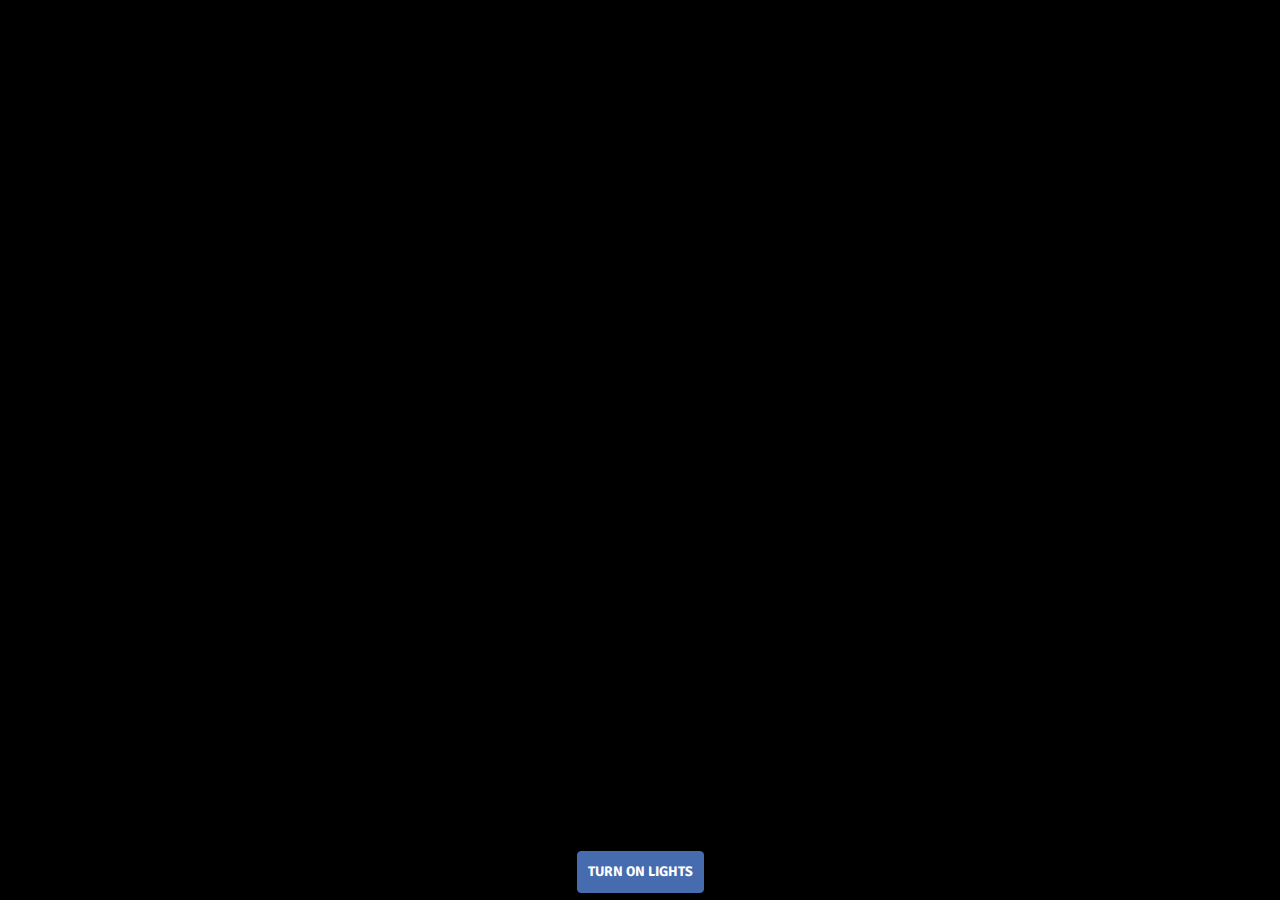
==== index.html @ 094a1db9 "uploaded" ====
<!DOCTYPE html>
<html lang="en">

<!-- Added by HTTrack -->
<meta http-equiv="content-type" content="text/html;charset=utf-8" />

<head>
    <title>Happy Birthday</title>
    <meta charset="UTF-8" />
    <meta name="description" content="Happy Birthday">
    <meta name="robots" content="index, follow" />
    <link rel="author" href="" />
    <meta name="keywords" content="Birthday, Happy">
    <!-- Strat of Facebook Meta -->
    <meta property="og:title" content="Happy Birthday" />
    <meta property="og:type" content="E-Greeting" />
    <meta property="og:image" content="favicon.ico" />
    <meta property="og:url" content="" />
    <meta property="og:description" content="Wish you a very Happy Birthday">
    <!-- End of Facebook Meta Tags -->
    <meta name="viewport" content="width=device-width, initial-scale=1.0, user-scalable=0, minimum-scale=1.0, maximum-scale=1.0">
    <meta name="apple-mobile-web-app-capable" content="yes">
    <meta name="apple-mobile-web-app-status-bar-style" content="black">
    <meta http-equiv="X-UA-Compatible" content="IE=9; IE=8; IE=7; IE=EDGE" />
    <link rel="stylesheet" href="/assets/bootstrap/css/bootstrap.min.css">
    <link rel="stylesheet" type="text/css" href="/assets/css/stylesheet.css">
    <link rel="stylesheet" type="text/css" href="/assets/css/loading.css">
    <link href='http://fonts.googleapis.com/css?family=Signika' rel='stylesheet' type='text/css'>
    <link rel="stylesheet/less" href="/assets/cake.less">
    <script src="/assets/js/less.min.js"></script>
</head>

<body>
    <div class="loading"></div>
    <audio class="song" controls loop>
        <source src="/assets/hbd.mp3">
        Your browser isn't invited for super fun audio time.
    </audio>
    <div class="container">
        <div class="balloons text-center" id="b1">
            <h2 style="color:#F2B300;">c</h2>
        </div>
        <div class="balloons text-center" id="b2">
            <h2 style="color:#0719D4;">h</h2>
        </div>
        <div class="balloons text-center" id="b3">
            <h2 style="color:#D14D39;">i</h2>
        </div>
        <div class="balloons text-center" id="b4">
            <h2 style="color:#8FAD00;">n</h2>
        </div>
        <div class="balloons text-center" id="b5">
            <h2 style="color:#8377E4;">t</h2>
        </div>
        <div class="balloons text-center" id="b6">
            <h2 style="color:#99C96A;">a</h2>
        </div>
        <div class="balloons text-center" id="b7">
            <h2 style="color:#20CFB4;">n</h2>
        </div>
    </div>
    <img src="/assets/img/Balloon-Border.png" width="100%" class="balloon-border">


    <div class="container">

        <div class="row">
            <div class="col-md-2 col-xs-2 bulb-holder">
                <div class="bulb" id="bulb_yellow"></div>
            </div>
            <div class="col-md-2 col-xs-2 bulb-holder">
                <div class="bulb" id="bulb_red"></div>
            </div>
            <div class="col-md-2 col-xs-2 bulb-holder">
                <div class="bulb" id="bulb_blue"></div>
            </div>
            <div class="col-md-2 col-xs-2 bulb-holder">
                <div class="bulb" id="bulb_green"></div>
            </div>
            <div class="col-md-2 col-xs-2 bulb-holder">
                <div class="bulb" id="bulb_pink"></div>
            </div>
            <div class="col-md-2 col-xs-2 bulb-holder">
                <div class="bulb" id="bulb_orange"></div>
            </div>
        </div>
        <div class="row">
            <div class="col-md-12 text-center">
                <img src="/assets/img/banner.png" class="bannar">
            </div>
        </div>
        <!-- <div class="row message">
			<div class="col-md-12"><p>Khushbu</p></div>
		</div> -->
        <div class="row cake-cover">
            <div class="col-md-12 texr-center">
                <div class="cake">
                    <div class="velas">
                        <div class="fuego"></div>
                        <div class="fuego"></div>
                        <div class="fuego"></div>
                        <div class="fuego"></div>
                        <div class="fuego"></div>
                    </div>
                    <div class="cobertura"></div>
                    <div class="bizcocho"></div>
                </div>
            </div>
        </div>
        <div class="row message">
            <div class="col-md-12">
                <p>Today is...</p>
                <p>as beautiful as other days</p>
                <p>but you realize</p>
                <p>another year has gone</p>
                <p>in a blink of the eyes</p>
                <p><strong>however</strong></p>
                <p>Do you know..?</p>
                <p>today is just special</p>
                <p>so special to you</p>
                <p>that's why</p>
                <p>Let's make it...</p>
                <p>the best celebration ever</p>
                <p>and let me share...</p>
                <p>a piece of happiness to you</p>
                <p>I made all this...</p>
                <p>as a birthday present to you</p>
                <p>thanks for being there</p>
                <p>thanks for the friendship we made</p>
                <p>thanks for everything</p>
                <p>I wish you all the best</p>
                <p>May your life be at ease</p>
                <p>May all your wishes come true</p>
                <p>Remember</p>
                <p>your ambitions</p>
                <p>you live as a free bird...</p>
                <p>flying in the blue sky</p>
                <p>Now things are different...</p>
                <p>real story of your life</p>
                <p>is just about to begin</p>
                <p>indeed..</p>
                <p>this life is not easy as we thought</p>
                <p>but...</p>
                <p>don't worry</p>
                <p>don't be afraid</p>
                <p>because...</p>
                <p>you are not alone in this world</p>
                <p>because...</p>
                <p>this year will be better</p>
                <p>and I hope</p>
                <p>you'll find...</p>
                <p>happiness along the way</p>
                <p>keep your spirits up</p>
                <p>enjoy every single moment...</p>
                <p>that you experiecne today</p>
                <p>fill it with your most beautiful smile</p>
                <p>and make it the best memory..</p>
                <p>lastly...</p>
                <p>I'd like to wish you one more time</p>
                <p>a very happy birthday</p>
            </div>
        </div>
        <div class="navbar navbar-fixed-bottom">
            <div class="row">
                <div class="col-md-6 text-center col-md-offset-3">
                    <button class="btn btn-primary" id="turn_on">Turn On Lights</button>
                    <button class="btn btn-primary" id="play">Play Music</button>
                    <button class="btn btn-primary" id="bannar_coming">Let's Decorate</button>
                    <button class="btn btn-primary" id="balloons_flying">Fly With Balloons</button>
                    <button class="btn btn-primary" id="cake_fadein">Most Delicious Cake Ever</button>
                    <button class="btn btn-primary" id="light_candle"> Light Candle</button>
                    <button class="btn btn-primary" id="wish_message">Happy Birthday</button>
                    <button class="btn btn-primary" id="story">A mesage for you</button>
                    <!-- <button class="btn btn-primary" id="cake_cut">Lrt's Cut the Cake</button> -->
                </div>
            </div>
        </div>
    </div>
</body>
<script src="/assets/bootstrap/jquery/jquery.min.js"></script>
<script src="/assets/bootstrap/js/bootstrap.min.js"></script>
<script src="/assets/js/effect.js"></script>

</html>
---- assets/css/stylesheet.css ----
body {
	/*background-color: #FFDAB9;	*/
	background-color: #000;
	-webkit-transition:background-color linear 5s;
	-moz-transition:background-color linear 5s;
	-o-transition:background-color linear 5s;
	-ms-transition:background-color linear 5s;
	transition:background-color linear 5s;
	overflow-x:hidden;
}
.container {
	display: none;
}
.peach {
	background-color: #FFDAB9;
	
}
.peach-after {
	-webkit-animation:peach_alive linear 8s infinite;
	-moz-animation:peach_alive linear 8s infinite;
	-o-animation:peach_alive linear 8s infinite;
	-ms-animation:peach_alive linear 8s infinite;
	animation:peach_alive linear 8s infinite;
}

@-webkit-keyframes peach_alive {
	0%{
		background-color: #FFDAB9;
	}
	25%{
		background-color: #FFE4B5;
	}
	50%{
		background-color: #FFDAB9;
	}
	75%{
		background-color: #FFEFD5;
	}
	100%{
		background-color: #FFDAB9;
	}
}
@-moz-keyframes peach_alive {
	0%{
		background-color: #FFDAB9;
	}
	25%{
		background-color: #FFE4B5;
	}
	50%{
		background-color: #FFDAB9;
	}
	75%{
		background-color: #FFEFD5;
	}
	100%{
		background-color: #FFDAB9;
	}
}

@-o-keyframes peach_alive {
	0%{
		background-color: #FFDAB9;
	}
	25%{
		background-color: #FFE4B5;
	}
	50%{
		background-color: #FFDAB9;
	}
	75%{
		background-color: #FFEFD5;
	}
	100%{
		background-color: #FFDAB9;
	}
}

@-ms-keyframes peach_alive {
	0%{
		background-color: #FFDAB9;
	}
	25%{
		background-color: #FFE4B5;
	}
	50%{
		background-color: #FFDAB9;
	}
	75%{
		background-color: #FFEFD5;
	}
	100%{
		background-color: #FFDAB9;
	}
}

@keyframes peach_alive {
	0%{
		background-color: #FFDAB9;
	}
	25%{
		background-color: #FFE4B5;
	}
	50%{
		background-color: #FFDAB9;
	}
	75%{
		background-color: #FFEFD5;
	}
	100%{
		background-color: #FFDAB9;
	}
}


.bulb {
	width: 50px;
	height: 50px;
	margin: auto;
	background-repeat: no-repeat no-repeat;
	background-position:center 0px;
	background-size: 50px 50px;
}

.bulb-holder {
	height: 70px;
}

.bulb-glow-yellow {
	background-image: url('/assets/img/bulb_yellow.png');
	-webkit-animation: bulb_glow_yellow linear 5s;
	-moz-animation: bulb_glow_yellow linear 5s;
	-o-animation: bulb_glow_yellow linear 5s;
	-ms-animation: bulb_glow_yellow linear 5s;
	animation: bulb_glow_yellow linear 5s;
}

@-webkit-keyframes bulb_glow_yellow {
	0%{
		background-image: url('/assets/img/bulb.png');
		opacity: 0;
	}
	50%{
		opacity: 1;
	}
	100%{
		background-image: url('/assets/img/bulb_yellow.png');
		opacity: 1;
	}
}
@-moz-keyframes bulb_glow_yellow {
	0%{
		background-image: url('/assets/img/bulb.png');
		opacity: 0;
	}
	50%{
		opacity: 1;
	}
	100%{
		background-image: url('/assets/img/bulb_yellow.png');
		opacity: 1;
	}
}
@-o-keyframes bulb_glow_yellow {
	0%{
		background-image: url('/assets/img/bulb.png');
		opacity: 0;
	}
	50%{
		opacity: 1;
	}
	100%{
		background-image: url('/assets/img/bulb_yellow.png');
		opacity: 1;
	}
}
@-ms-keyframes bulb_glow_yellow {
	0%{
		background-image: url('/assets/img/bulb.png');
		opacity: 0;
	}
	50%{
		opacity: 1;
	}
	100%{
		background-image: url('/assets/img/bulb_yellow.png');
		opacity: 1;
	}
}
@keyframes bulb_glow_yellow {
	0%{
		background-image: url('/assets/img/bulb.png');
		opacity: 0;
	}
	50%{
		opacity: 1;
	}
	100%{
		background-image: url('/assets/img/bulb_yellow.png');
		opacity: 1;
	}
}

.bulb-glow-red {
	background-image: url('/assets/img/bulb_red.png');
	-webkit-animation: bulb_glow_red linear 5s;
	-moz-animation: bulb_glow_red linear 5s;
	-o-animation: bulb_glow_red linear 5s;
	-ms-animation: bulb_glow_red linear 5s;
	animation: bulb_glow_red linear 5s;
}

@-webkit-keyframes bulb_glow_red {
	0%{
		background-image: url('/assets/img/bulb.png');
		opacity: 0;
	}
	50%{
		opacity: 1;
	}
	100%{
		background-image: url('/assets/img/bulb_red.png');
		opacity: 1;
	}
}
@-moz-keyframes bulb_glow_red {
	0%{
		background-image: url('/assets/img/bulb.png');
		opacity: 0;
	}
	50%{
		opacity: 1;
	}
	100%{
		background-image: url('/assets/img/bulb_red.png');
		opacity: 1;
	}
}
@-o-keyframes bulb_glow_red {
	0%{
		background-image: url('/assets/img/bulb.png');
		opacity: 0;
	}
	50%{
		opacity: 1;
	}
	100%{
		background-image: url('/assets/img/bulb_red.png');
		opacity: 1;
	}
}
@-ms-keyframes bulb_glow_red {
	0%{
		background-image: url('/assets/img/bulb.png');
		opacity: 0;
	}
	50%{
		opacity: 1;
	}
	100%{
		background-image: url('/assets/img/bulb_red.png');
		opacity: 1;
	}
}
@keyframes bulb_glow_red {
	0%{
		background-image: url('/assets/img/bulb.png');
		opacity: 0;
	}
	50%{
		opacity: 1;
	}
	100%{
		background-image: url('/assets/img/bulb_red.png');
		opacity: 1;
	}
}
.bulb-glow-blue {
	background-image: url('/assets/img/bulb_blue.png');
	-webkit-animation: bulb_glow_blue linear 5s;
	-moz-animation: bulb_glow_blue linear 5s;
	-o-animation: bulb_glow_blue linear 5s;
	-ms-animation: bulb_glow_blue linear 5s;
	animation: bulb_glow_blue linear 5s;
}

@-webkit-keyframes bulb_glow_blue {
	0%{
		background-image: url('/assets/img/bulb.png');
		opacity: 0;
	}
	50%{
		opacity: 1;
	}
	100%{
		background-image: url('/assets/img/bulb_blue.png');
		opacity: 1;
	}
}
@-moz-keyframes bulb_glow_blue {
	0%{
		background-image: url('/assets/img/bulb.png');
		opacity: 0;
	}
	50%{
		opacity: 1;
	}
	100%{
		background-image: url('/assets/img/bulb_blue.png');
		opacity: 1;
	}
}
@-o-keyframes bulb_glow_blue {
	0%{
		background-image: url('/assets/img/bulb.png');
		opacity: 0;
	}
	50%{
		opacity: 1;
	}
	100%{
		background-image: url('/assets/img/bulb_blue.png');
		opacity: 1;
	}
}
@-ms-keyframes bulb_glow_blue {
	0%{
		background-image: url('/assets/img/bulb.png');
		opacity: 0;
	}
	50%{
		opacity: 1;
	}
	100%{
		background-image: url('/assets/img/bulb_blue.png');
		opacity: 1;
	}
}
@keyframes bulb_glow_blue {
	0%{
		background-image: url('/assets/img/bulb.png');
		opacity: 0;
	}
	50%{
		opacity: 1;
	}
	100%{
		background-image: url('/assets/img/bulb_blue.png');
		opacity: 1;
	}
}

.bulb-glow-green {
	background-image: url('/assets/img/bulb_green.png');
	-webkit-animation: bulb_glow_green linear 5s;
	-moz-animation: bulb_glow_green linear 5s;
	-o-animation: bulb_glow_green linear 5s;
	-ms-animation: bulb_glow_green linear 5s;
	animation: bulb_glow_green linear 5s;
}

@-webkit-keyframes bulb_glow_green {
	0%{
		background-image: url('/assets/img/bulb.png');
		opacity: 0;
	}
	50%{
		opacity: 1;
	}
	100%{
		background-image: url('/assets/img/bulb_green.png');
		opacity: 1;
	}
}
@-moz-keyframes bulb_glow_green {
	0%{
		background-image: url('/assets/img/bulb.png');
		opacity: 0;
	}
	50%{
		opacity: 1;
	}
	100%{
		background-image: url('/assets/img/bulb_green.png');
		opacity: 1;
	}
}
@-o-keyframes bulb_glow_green {
	0%{
		background-image: url('/assets/img/bulb.png');
		opacity: 0;
	}
	50%{
		opacity: 1;
	}
	100%{
		background-image: url('/assets/img/bulb_green.png');
		opacity: 1;
	}
}
@-ms-keyframes bulb_glow_green {
	0%{
		background-image: url('/assets/img/bulb.png');
		opacity: 0;
	}
	50%{
		opacity: 1;
	}
	100%{
		background-image: url('/assets/img/bulb_green.png');
		opacity: 1;
	}
}
@keyframes bulb_glow_green {
	0%{
		background-image: url('/assets/img/bulb.png');
		opacity: 0;
	}
	50%{
		opacity: 1;
	}
	100%{
		background-image: url('/assets/img/bulb_green.png');
		opacity: 1;
	}
}

.bulb-glow-pink {
	background-image: url('/assets/img/bulb_pink.png');
	-webkit-animation: bulb_glow_pink linear 5s;
	-moz-animation: bulb_glow_pink linear 5s;
	-o-animation: bulb_glow_pink linear 5s;
	-ms-animation: bulb_glow_pink linear 5s;
	animation: bulb_glow_pink linear 5s;
}

@-webkit-keyframes bulb_glow_pink {
	0%{
		background-image: url('/assets/img/bulb.png');
		opacity: 0;
	}
	50%{
		opacity: 1;
	}
	100%{
		background-image: url('/assets/img/bulb_pink.png');
		opacity: 1;
	}
}
@-moz-keyframes bulb_glow_pink {
	0%{
		background-image: url('/assets/img/bulb.png');
		opacity: 0;
	}
	50%{
		opacity: 1;
	}
	100%{
		background-image: url('/assets/img/bulb_pink.png');
		opacity: 1;
	}
}
@-o-keyframes bulb_glow_pink {
	0%{
		background-image: url('/assets/img/bulb.png');
		opacity: 0;
	}
	50%{
		opacity: 1;
	}
	100%{
		background-image: url('/assets/img/bulb_pink.png');
		opacity: 1;
	}
}
@-ms-keyframes bulb_glow_pink {
	0%{
		background-image: url('/assets/img/bulb.png');
		opacity: 0;
	}
	50%{
		opacity: 1;
	}
	100%{
		background-image: url('/assets/img/bulb_pink.png');
		opacity: 1;
	}
}
@keyframes bulb_glow_pink {
	0%{
		background-image: url('/assets/img/bulb.png');
		opacity: 0;
	}
	50%{
		opacity: 1;
	}
	100%{
		background-image: url('/assets/img/bulb_pink.png');
		opacity: 1;
	}
}

.bulb-glow-orange {
	background-image: url('/assets/img/bulb_orange.png');
	-webkit-animation: bulb_glow_orange linear 5s;
	-moz-animation: bulb_glow_orange linear 5s;
	-o-animation: bulb_glow_orange linear 5s;
	-ms-animation: bulb_glow_orange linear 5s;
	animation: bulb_glow_orange linear 5s;
}

@-webkit-keyframes bulb_glow_orange {
	0%{
		background-image: url('/assets/img/bulb.png');
		opacity: 0;
	}
	50%{
		opacity: 1;
	}
	100%{
		background-image: url('/assets/img/bulb_orange.png');
		opacity: 1;
	}
}
@-moz-keyframes bulb_glow_orange {
	0%{
		background-image: url('/assets/img/bulb.png');
		opacity: 0;
	}
	50%{
		opacity: 1;
	}
	100%{
		background-image: url('/assets/img/bulb_orange.png');
		opacity: 1;
	}
}
@-o-keyframes bulb_glow_orange {
	0%{
		background-image: url('/assets/img/bulb.png');
		opacity: 0;
	}
	50%{
		opacity: 1;
	}
	100%{
		background-image: url('/assets/img/bulb_orange.png');
		opacity: 1;
	}
}
@-ms-keyframes bulb_glow_orange {
	0%{
		background-image: url('/assets/img/bulb.png');
		opacity: 0;
	}
	50%{
		opacity: 1;
	}
	100%{
		background-image: url('/assets/img/bulb_orange.png');
		opacity: 1;
	}
}
@keyframes bulb_glow_orange {
	0%{
		background-image: url('/assets/img/bulb.png');
		opacity: 0;
	}
	50%{
		opacity: 1;
	}
	100%{
		background-image: url('/assets/img/bulb_orange.png');
		opacity: 1;
	}
}


/*after music*/
.bulb-glow-yellow-after {
	background-image: url('/assets/img/bulb_yellow.png');
	-webkit-animation: bulb_glow_yellow_after linear 1s infinite;
	-moz-animation: bulb_glow_yellow_after linear 1s infinite;
	-o-animation: bulb_glow_yellow_after linear 1s infinite;
	-ms-animation: bulb_glow_yellow_after linear 1s infinite;
	animation: bulb_glow_yellow_after linear 1s infinite;
}

@-webkit-keyframes bulb_glow_yellow_after {
	0%{
		background-image: url('/assets/img/bulb.png');
	}
	50%{
		background-image: url('/assets/img/bulb_yellow.png');
	}
	100%{
		background-image: url('/assets/img/bulb.png');
	}
}
@-moz-keyframes bulb_glow_yellow_after {
	0%{
		background-image: url('/assets/img/bulb.png');
	}
	50%{
		background-image: url('/assets/img/bulb_yellow.png');
	}
	100%{
		background-image: url('/assets/img/bulb.png');
	}
}
@-o-keyframes bulb_glow_yellow_after {
	0%{
		background-image: url('/assets/img/bulb.png');
	}
	50%{
		background-image: url('/assets/img/bulb_yellow.png');
	}
	100%{
		background-image: url('/assets/img/bulb.png');
	}
}
@-ms-keyframes bulb_glow_yellow_after {
	0%{
		background-image: url('/assets/img/bulb.png');
	}
	50%{
		background-image: url('/assets/img/bulb_yellow.png');
	}
	100%{
		background-image: url('/assets/img/bulb.png');
	}
}
@keyframes bulb_glow_yellow_after {
	0%{
		background-image: url('/assets/img/bulb.png');
	}
	50%{
		background-image: url('/assets/img/bulb_yellow.png');
	}
	100%{
		background-image: url('/assets/img/bulb.png');
	}
}

.bulb-glow-red-after {
	background-image: url('/assets/img/bulb_red.png');
	-webkit-animation: bulb_glow_red_after linear 1.2s infinite;
	-moz-animation: bulb_glow_red_after linear 1.2s infinite;
	-o-animation: bulb_glow_red_after linear 1.2s infinite;
	-ms-animation: bulb_glow_red_after linear 1.2s infinite;
	animation: bulb_glow_red_after linear 1.2s infinite;
}

@-webkit-keyframes bulb_glow_red_after {
	0%{
		background-image: url('/assets/img/bulb.png');
	}
	50%{
		background-image: url('/assets/img/bulb_red.png');
	}
	100%{
		background-image: url('/assets/img/bulb.png');
	}
}
@-moz-keyframes bulb_glow_red_after {
	0%{
		background-image: url('/assets/img/bulb.png');
	}
	50%{
		background-image: url('/assets/img/bulb_red.png');
	}
	100%{
		background-image: url('/assets/img/bulb.png');
	}
}
@-o-keyframes bulb_glow_red_after {
	0%{
		background-image: url('/assets/img/bulb.png');
	}
	50%{
		background-image: url('/assets/img/bulb_red.png');
	}
	100%{
		background-image: url('/assets/img/bulb.png');
	}
}
@-ms-keyframes bulb_glow_red_after {
	0%{
		background-image: url('/assets/img/bulb.png');
	}
	50%{
		background-image: url('/assets/img/bulb_red.png');
	}
	100%{
		background-image: url('/assets/img/bulb.png');
	}
}
@keyframes bulb_glow_red_after {
	0%{
		background-image: url('/assets/img/bulb.png');
	}
	50%{
		background-image: url('/assets/img/bulb_red.png');
	}
	100%{
		background-image: url('/assets/img/bulb.png');
	}
}

.bulb-glow-blue-after {
	background-image: url('/assets/img/bulb_blue.png');
	-webkit-animation: bulb_glow_blue_after linear 1.4s infinite;
	-moz-animation: bulb_glow_blue_after linear 1.4s infinite;
	-o-animation: bulb_glow_blue_after linear 1.4s infinite;
	-ms-animation: bulb_glow_blue_after linear 1.4s infinite;
	animation: bulb_glow_blue_after linear 1.4s infinite;
}

@-webkit-keyframes bulb_glow_blue_after {
	0%{
		background-image: url('/assets/img/bulb.png');
	}
	50%{
		background-image: url('/assets/img/bulb_blue.png');
	}
	100%{
		background-image: url('/assets/img/bulb.png');
	}
}
@-moz-keyframes bulb_glow_blue_after {
	0%{
		background-image: url('/assets/img/bulb.png');
	}
	50%{
		background-image: url('/assets/img/bulb_blue.png');
	}
	100%{
		background-image: url('/assets/img/bulb.png');
	}
}
@-o-keyframes bulb_glow_blue_after {
	0%{
		background-image: url('/assets/img/bulb.png');
	}
	50%{
		background-image: url('/assets/img/bulb_blue.png');
	}
	100%{
		background-image: url('/assets/img/bulb.png');
	}
}
@-ms-keyframes bulb_glow_blue_after {
	0%{
		background-image: url('/assets/img/bulb.png');
	}
	50%{
		background-image: url('/assets/img/bulb_blue.png');
	}
	100%{
		background-image: url('/assets/img/bulb.png');
	}
}
@keyframes bulb_glow_blue_after {
	0%{
		background-image: url('/assets/img/bulb.png');
	}
	50%{
		background-image: url('/assets/img/bulb_blue.png');
	}
	100%{
		background-image: url('/assets/img/bulb.png');
	}
}
.bulb-glow-green-after {
	background-image: url('/assets/img/bulb_green.png');
	-webkit-animation: bulb_glow_green_after linear 1.8s infinite;
	-moz-animation: bulb_glow_green_after linear 1.8s infinite;
	-o-animation: bulb_glow_green_after linear 1.8s infinite;
	-ms-animation: bulb_glow_green_after linear 1.8s infinite;
	animation: bulb_glow_green_after linear 1.8s infinite;
}

@-webkit-keyframes bulb_glow_green_after {
	0%{
		background-image: url('/assets/img/bulb.png');
	}
	50%{
		background-image: url('/assets/img/bulb_green.png');
	}
	100%{
		background-image: url('/assets/img/bulb.png');
	}
}

@-moz-keyframes bulb_glow_green_after {
	0%{
		background-image: url('/assets/img/bulb.png');
	}
	50%{
		background-image: url('/assets/img/bulb_green.png');
	}
	100%{
		background-image: url('/assets/img/bulb.png');
	}
}
@-o-keyframes bulb_glow_green_after {
	0%{
		background-image: url('/assets/img/bulb.png');
	}
	50%{
		background-image: url('/assets/img/bulb_green.png');
	}
	100%{
		background-image: url('/assets/img/bulb.png');
	}
}
@-ms-keyframes bulb_glow_green_after {
	0%{
		background-image: url('/assets/img/bulb.png');
	}
	50%{
		background-image: url('/assets/img/bulb_green.png');
	}
	100%{
		background-image: url('/assets/img/bulb.png');
	}
}
@keyframes bulb_glow_green_after {
	0%{
		background-image: url('/assets/img/bulb.png');
	}
	50%{
		background-image: url('/assets/img/bulb_green.png');
	}
	100%{
		background-image: url('/assets/img/bulb.png');
	}
}
.bulb-glow-pink-after {
	background-image: url('/assets/img/bulb_pink.png');
	-webkit-animation: bulb_glow_pink_after linear 2s infinite;
	-moz-animation: bulb_glow_pink_after linear 2s infinite;
	-o-animation: bulb_glow_pink_after linear 2s infinite;
	-ms-animation: bulb_glow_pink_after linear 2s infinite;
	animation: bulb_glow_pink_after linear 2s infinite;
}

@-webkit-keyframes bulb_glow_pink_after {
	0%{
		background-image: url('/assets/img/bulb.png');
	}
	50%{
		background-image: url('/assets/img/bulb_pink.png');
	}
	100%{
		background-image: url('/assets/img/bulb.png');
	}
}
@-moz-keyframes bulb_glow_pink_after {
	0%{
		background-image: url('/assets/img/bulb.png');
	}
	50%{
		background-image: url('/assets/img/bulb_pink.png');
	}
	100%{
		background-image: url('/assets/img/bulb.png');
	}
}
@-o-keyframes bulb_glow_pink_after {
	0%{
		background-image: url('/assets/img/bulb.png');
	}
	50%{
		background-image: url('/assets/img/bulb_pink.png');
	}
	100%{
		background-image: url('/assets/img/bulb.png');
	}
}
@-ms-keyframes bulb_glow_pink_after {
	0%{
		background-image: url('/assets/img/bulb.png');
	}
	50%{
		background-image: url('/assets/img/bulb_pink.png');
	}
	100%{
		background-image: url('/assets/img/bulb.png');
	}
}
@keyframes bulb_glow_pink_after {
	0%{
		background-image: url('/assets/img/bulb.png');
	}
	50%{
		background-image: url('/assets/img/bulb_pink.png');
	}
	100%{
		background-image: url('/assets/img/bulb.png');
	}
}
.bulb-glow-orange-after {
	background-image: url('/assets/img/bulb_orange.png');
	-webkit-animation: bulb_glow_orange_after linear 2.2s infinite;
	-moz-animation: bulb_glow_orange_after linear 2.2s infinite;
	-o-animation: bulb_glow_orange_after linear 2.2s infinite;
	-ms-animation: bulb_glow_orange_after linear 2.2s infinite;
	animation: bulb_glow_orange_after linear 2.2s infinite;
}

@-webkit-keyframes bulb_glow_orange_after {
	0%{
		background-image: url('/assets/img/bulb.png');
	}
	50%{
		background-image: url('/assets/img/bulb_orange.png');
	}
	100%{
		background-image: url('/assets/img/bulb.png');
	}
}
@-moz-keyframes bulb_glow_orange_after {
	0%{
		background-image: url('/assets/img/bulb.png');
	}
	50%{
		background-image: url('/assets/img/bulb_orange.png');
	}
	100%{
		background-image: url('/assets/img/bulb.png');
	}
}
@-o-keyframes bulb_glow_orange_after {
	0%{
		background-image: url('/assets/img/bulb.png');
	}
	50%{
		background-image: url('/assets/img/bulb_orange.png');
	}
	100%{
		background-image: url('/assets/img/bulb.png');
	}
}
@-ms-keyframes bulb_glow_orange_after {
	0%{
		background-image: url('/assets/img/bulb.png');
	}
	50%{
		background-image: url('/assets/img/bulb_orange.png');
	}
	100%{
		background-image: url('/assets/img/bulb.png');
	}
}
@keyframes bulb_glow_orange_after {
	0%{
		background-image: url('/assets/img/bulb.png');
	}
	50%{
		background-image: url('/assets/img/bulb_orange.png');
	}
	100%{
		background-image: url('/assets/img/bulb.png');
	}
}
audio {
	display: none;
}

.bannar {
	max-width: 100%;
	-webkit-transform:translate(0px,-500px);
	-moz-transform:translate(0px,-500px);
	-o-transform:translate(0px,-500px);
	-ms-transform:translate(0px,-500px);
	transform:translate(0px,-500px);

}
.bannar-come {
	-webkit-animation: bannar_come linear 6s;
	-webkit-transform:translate(0px,0px);
	-moz-animation: bannar_come linear 6s;
	-moz-transform:translate(0px,0px);
	-o-animation: bannar_come linear 6s;
	-o-transform:translate(0px,0px);
	-ms-animation: bannar_come linear 6s;
	-ms-transform:translate(0px,0px);
	animation: bannar_come linear 6s;
	transform:translate(0px,0px);
}
@-webkit-keyframes bannar_come {
	0%{
		-webkit-transform:translate(0px,-1000px);
	}
	33%{
		-webkit-transform:translate(0px,0px);
		-webkit-transform:rotate(10deg);
		/*-webkit-transform:scale(1.5);*/
	}
	66% {
		-webkit-transform:translate(0px,100px);
		-webkit-transform:rotate(-10deg);
	}
	100% {
		-webkit-transform:translate(0px,0px);
	}
}
@-moz-keyframes bannar_come {
	0%{
		-moz-transform:translate(0px,-1000px);
	}
	33%{
		-moz-transform:translate(0px,0px);
		-moz-transform:rotate(10deg);
		/*-webkit-transform:scale(1.5);*/
	}
	66% {
		-moz-transform:translate(0px,100px);
		-moz-transform:rotate(-10deg);
	}
	100% {
		-moz-transform:translate(0px,0px);
	}
}
@-o-keyframes bannar_come {
	0%{
		-o-transform:translate(0px,-1000px);
	}
	33%{
		-o-transform:translate(0px,0px);
		-o-transform:rotate(10deg);
		/*-webkit-transform:scale(1.5);*/
	}
	66% {
		-o-transform:translate(0px,100px);
		-o-transform:rotate(-10deg);
	}
	100% {
		-o-transform:translate(0px,0px);
	}
}
@-ms-keyframes bannar_come {
	0%{
		-ms-transform:translate(0px,-1000px);
	}
	33%{
		-ms-transform:translate(0px,0px);
		-ms-transform:rotate(10deg);
		/*-webkit-transform:scale(1.5);*/
	}
	66% {
		-ms-transform:translate(0px,100px);
		-ms-transform:rotate(-10deg);
	}
	100% {
		-ms-transform:translate(0px,0px);
	}
}o
@keyframes bannar_come {
	0%{
		transform:translate(0px,-1000px);
	}
	33%{
		transform:translate(0px,0px);
		transform:rotate(10deg);
		/*-webkit-transform:scale(1.5);*/
	}
	66% {
		transform:translate(0px,100px);
		transform:rotate(-10deg);
	}
	100% {
		transform:translate(0px,0px);
	}
}

.balloons {
	position: fixed;
	bottom: -200px;
	opacity: 0.6;
	z-index: 99;
	width: 100px;
	height: 183px;
	background-repeat: no-repeat no-repeat;
	background-size: 100px 183px;
}
.balloons h2 {
	text-transform: uppercase;
	font-family: 'Signika', sans-serif;
	font-size: 50px;
	color: #BF4136;
	text-shadow: 5px 5px 5px #FFF;
	display: none;
}
#b1,#b11 {
	background-image: url('/assets/img/b1.png');
}
#b2,#b22 {
	background-image: url('/assets/img/b2.png');
}
#b3,#b33 {
	background-image: url('/assets/img/b3.png');
}
#b4,#b44{
	background-image: url('/assets/img/b4.png');
}
#b5,#b55{
	background-image: url('/assets/img/b5.png');
}
#b6,#b66{
	background-image: url('/assets/img/b6.png');
}
#b7,#b77{
	background-image: url('/assets/img/b7.png');
}
.balloons-rotate-behaviour-one {
	-webkit-animation: balloons_rotate_one linear 10s infinite;
	-webkit-transform: rotate(30deg);
	-moz-animation: balloons_rotate_one linear 10s infinite;
	-moz-transform: rotate(30deg);
	-o-animation: balloons_rotate_one linear 10s infinite;
	-o-transform: rotate(30deg);
	-ms-animation: balloons_rotate_one linear 10s infinite;
	-ms-transform: rotate(30deg);
	animation: balloons_rotate_one linear 10s infinite;
	transform: rotate(30deg);
}
@-webkit-keyframes balloons_rotate_one {
	0% {
		-webkit-transform: rotate(30deg);
	}
	50% {
		-webkit-transform: rotate(-30deg);
	}
	100% {
		-webkit-transform: rotate(30deg);
	}
}
@-moz-keyframes balloons_rotate_one {
	0% {
		-moz-transform: rotate(30deg);
	}
	50% {
		-moz-transform: rotate(-30deg);
	}
	100% {
		-moz-transform: rotate(30deg);
	}
}
@-o-keyframes balloons_rotate_one {
	0% {
		-o-transform: rotate(30deg);
	}
	50% {
		-o-transform: rotate(-30deg);
	}
	100% {
		-o-transform: rotate(30deg);
	}
}
@-ms-keyframes balloons_rotate_one {
	0% {
		-ms-transform: rotate(30deg);
	}
	50% {
		-ms-transform: rotate(-30deg);
	}
	100% {
		-ms-transform: rotate(30deg);
	}
}
@keyframes balloons_rotate_one {
	0% {
		transform: rotate(30deg);
	}
	50% {
		transform: rotate(-30deg);
	}
	100% {
		transform: rotate(30deg);
	}
}
.balloons-rotate-behaviour-two {
	-webkit-animation: balloons_rotate_two linear 10s infinite;
	-webkit-transform: rotate(-20deg);
	-moz-animation: balloons_rotate_two linear 10s infinite;
	-moz-transform: rotate(-20deg);
	-o-animation: balloons_rotate_two linear 10s infinite;
	-o-transform: rotate(-20deg);
	-ms-animation: balloons_rotate_two linear 10s infinite;
	-ms-transform: rotate(-20deg);
	animation: balloons_rotate_two linear 10s infinite;
	transform: rotate(-20deg);
}
@-webkit-keyframes balloons_rotate_two {
	0% {
		-webkit-transform: rotate(-20deg);
	}
	50% {
		-webkit-transform: rotate(20deg);
	}
	100% {
		-webkit-transform: rotate(-20deg);
	}
}
@-moz-keyframes balloons_rotate_two {
	0% {
		-moz-transform: rotate(-20deg);
	}
	50% {
		-moz-transform: rotate(20deg);
	}
	100% {
		-moz-transform: rotate(-20deg);
	}
}
@-o-keyframes balloons_rotate_two {
	0% {
		-o-transform: rotate(-20deg);
	}
	50% {
		-o-transform: rotate(20deg);
	}
	100% {
		-o-transform: rotate(-20deg);
	}
}
@-ms-keyframes balloons_rotate_two {
	0% {
		-ms-transform: rotate(-20deg);
	}
	50% {
		-ms-transform: rotate(20deg);
	}
	100% {
		-ms-transform: rotate(-20deg);
	}
}
@keyframes balloons_rotate_two {
	0% {
		transform: rotate(-20deg);
	}
	50% {
		transform: rotate(20deg);
	}
	100% {
		transform: rotate(-20deg);
	}
}

.balloon-border{
	position: fixed;
	top:100%;
	opacity: 0.5;
	z-index: 9999;
}
.control-panel {
	position: fixed;
	bottom: 0;
	padding:10px 0px 10px 0px;
}
#play, #bannar_coming, #balloons_flying,#cake_fadein,#light_candle,#wish_message,#story {
	display: none;
}

.cake-cover {
	margin-top: 50px;
}
.message {
	margin-top: 200px;
	display: none;
}
.message p {
	font-family: 'Signika', sans-serif;
	font-size: 30px;
	text-transform: uppercase;
	color: #C4515C;
	text-shadow: 2px 2px 2px #FFF;
	display: none;
	font-weight: bold;
}

.btn-primary {
        border-color: #466baf;
        padding: 10px;
        text-transform: uppercase;
        font-family: 'Signika', sans-serif;
        font-weight: 700;
        color: #fff;
        background-color: #466baf;
}
    .btn-primary:hover,
    .btn-primary:focus,
    .btn-primary:active,
    .btn-primary.active,
    .open .dropdown-toggle.btn-primary {
        border-color: #fff;
        color: #fff;
        background-color: #466baf;
    }



    /*controlling tablet width*/
    /*@media only screen and (max-width: 720px){
    	.container {
    		-webkit-transform: scale(0.9);
    	}
    }*/
---- assets/css/loading.css ----
/* Absolute Center CSS Spinner */
.loading {
  position: fixed;
  z-index: 99999;
  height: 2em;
  width: 2em;
  overflow: show;
  margin: auto;
  top: 0;
  left: 0;
  bottom: 0;
  right: 0;
}

/* Transparent Overlay */
.loading:before {
  content: '';
  display: block;
  position: fixed;
  top: 0;
  left: 0;
  width: 100%;
  height: 100%;
  background-color: rgba(0,0,0,0.3);
}

/* :not(:required) hides these rules from IE9 and below */
.loading:not(:required) {
  /* hide "loading..." text */
  font: 0/0 a;
  color: transparent;
  text-shadow: none;
  background-color: transparent;
  border: 0;
}

.loading:not(:required):after {
  content: '';
  display: block;
  font-size: 10px;
  width: 1em;
  height: 1em;
  margin-top: -0.5em;
  -webkit-animation: spinner 1500ms infinite linear;
  -moz-animation: spinner 1500ms infinite linear;
  -ms-animation: spinner 1500ms infinite linear;
  -o-animation: spinner 1500ms infinite linear;
  animation: spinner 1500ms infinite linear;
  border-radius: 0.5em;
  -webkit-box-shadow: #FFF 1.5em 0 0 0, rgba(0, 0, 0, 0.75) 1.1em 1.1em 0 0, rgba(0, 0, 0, 0.75) 0 1.5em 0 0, #FFF -1.1em 1.1em 0 0, rgba(0, 0, 0, 0.5) -1.5em 0 0 0, rgba(0, 0, 0, 0.5) -1.1em -1.1em 0 0, rgba(0, 0, 0, 0.75) 0 -1.5em 0 0, rgba(0, 0, 0, 0.75) 1.1em -1.1em 0 0;
  box-shadow: #FFF 1.5em 0 0 0, rgba(0, 0, 0, 0.75) 1.1em 1.1em 0 0, rgba(0, 0, 0, 0.75) 0 1.5em 0 0, #FFF -1.1em 1.1em 0 0, rgba(0, 0, 0, 0.5) -1.5em 0 0 0, rgba(0, 0, 0, 0.5) -1.1em -1.1em 0 0, rgba(0, 0, 0, 0.75) 0 -1.5em 0 0, rgba(0, 0, 0, 0.75) 1.1em -1.1em 0 0;
}

/* Animation */

@-webkit-keyframes spinner {
  0% {
    -webkit-transform: rotate(0deg);
    -moz-transform: rotate(0deg);
    -ms-transform: rotate(0deg);
    -o-transform: rotate(0deg);
    transform: rotate(0deg);
  }
  100% {
    -webkit-transform: rotate(360deg);
    -moz-transform: rotate(360deg);
    -ms-transform: rotate(360deg);
    -o-transform: rotate(360deg);
    transform: rotate(360deg);
  }
}
@-moz-keyframes spinner {
  0% {
    -webkit-transform: rotate(0deg);
    -moz-transform: rotate(0deg);
    -ms-transform: rotate(0deg);
    -o-transform: rotate(0deg);
    transform: rotate(0deg);
  }
  100% {
    -webkit-transform: rotate(360deg);
    -moz-transform: rotate(360deg);
    -ms-transform: rotate(360deg);
    -o-transform: rotate(360deg);
    transform: rotate(360deg);
  }
}
@-o-keyframes spinner {
  0% {
    -webkit-transform: rotate(0deg);
    -moz-transform: rotate(0deg);
    -ms-transform: rotate(0deg);
    -o-transform: rotate(0deg);
    transform: rotate(0deg);
  }
  100% {
    -webkit-transform: rotate(360deg);
    -moz-transform: rotate(360deg);
    -ms-transform: rotate(360deg);
    -o-transform: rotate(360deg);
    transform: rotate(360deg);
  }
}
@keyframes spinner {
  0% {
    -webkit-transform: rotate(0deg);
    -moz-transform: rotate(0deg);
    -ms-transform: rotate(0deg);
    -o-transform: rotate(0deg);
    transform: rotate(0deg);
  }
  100% {
    -webkit-transform: rotate(360deg);
    -moz-transform: rotate(360deg);
    -ms-transform: rotate(360deg);
    -o-transform: rotate(360deg);
    transform: rotate(360deg);
  }
}
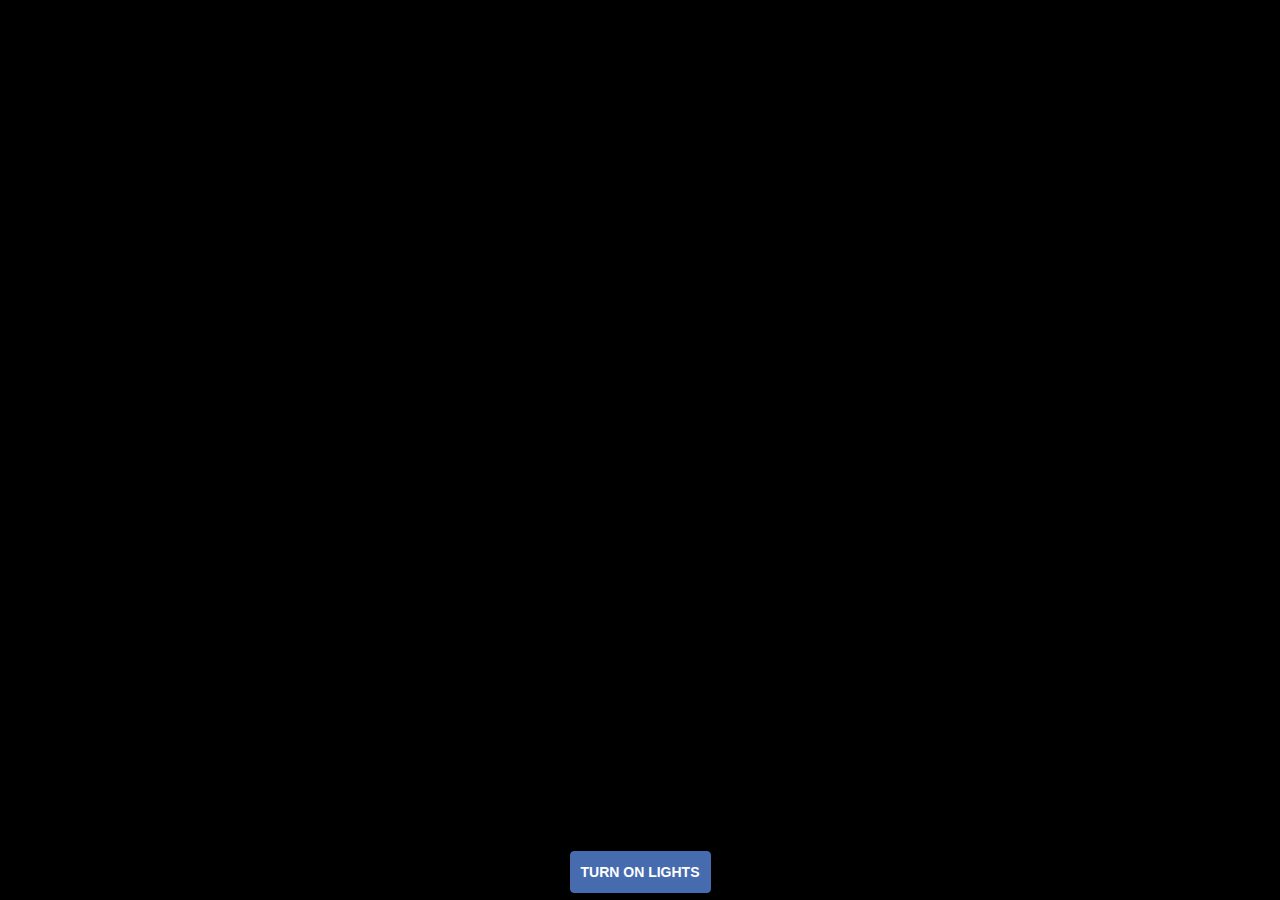
==== commit 559c1729: "updated" ====
--- a/index.html
+++ b/index.html
@@ -25,7 +25,7 @@
     <link rel="stylesheet" href="/assets/bootstrap/css/bootstrap.min.css">
     <link rel="stylesheet" type="text/css" href="/assets/css/stylesheet.css">
     <link rel="stylesheet" type="text/css" href="/assets/css/loading.css">
-    <link href='http://fonts.googleapis.com/css?family=Signika' rel='stylesheet' type='text/css'>
+    <link rel="stylesheet" href="/assets/fonts/poppins.css">
     <link rel="stylesheet/less" href="/assets/cake.less">
     <script src="/assets/js/less.min.js"></script>
 </head>
@@ -38,25 +38,25 @@
     </audio>
     <div class="container">
         <div class="balloons text-center" id="b1">
-            <h2 style="color:#F2B300;">c</h2>
+            <h2 style="color:#F2B300;"></h2>
         </div>
         <div class="balloons text-center" id="b2">
-            <h2 style="color:#0719D4;">h</h2>
+            <h2 style="color:#0719D4;">R</h2>
         </div>
         <div class="balloons text-center" id="b3">
-            <h2 style="color:#D14D39;">i</h2>
+            <h2 style="color:#D14D39;">a</h2>
         </div>
         <div class="balloons text-center" id="b4">
-            <h2 style="color:#8FAD00;">n</h2>
+            <h2 style="color:#8FAD00;">j</h2>
         </div>
         <div class="balloons text-center" id="b5">
-            <h2 style="color:#8377E4;">t</h2>
+            <h2 style="color:#8377E4;">v</h2>
         </div>
         <div class="balloons text-center" id="b6">
-            <h2 style="color:#99C96A;">a</h2>
+            <h2 style="color:#99C96A;">i</h2>
         </div>
         <div class="balloons text-center" id="b7">
-            <h2 style="color:#20CFB4;">n</h2>
+            <h2 style="color:#20CFB4;"></h2>
         </div>
     </div>
     <img src="/assets/img/Balloon-Border.png" width="100%" class="balloon-border">
@@ -125,7 +125,6 @@
                 <p>a piece of happiness to you</p>
                 <p>I made all this...</p>
                 <p>as a birthday present to you</p>
-                <p>thanks for being there</p>
                 <p>thanks for the friendship we made</p>
                 <p>thanks for everything</p>
                 <p>I wish you all the best</p>
--- a/assets/css/stylesheet.css
+++ b/assets/css/stylesheet.css
@@ -1,3 +1,6 @@
+* {
+    font-family: 'Poppins', sans-serif;
+}
 body {
 	/*background-color: #FFDAB9;	*/
 	background-color: #000;
--- a/assets/fonts/poppins.css
+++ b/assets/fonts/poppins.css
@@ -0,0 +1,486 @@
+/* devanagari */
+@font-face {
+  font-family: 'Poppins';
+  font-style: italic;
+  font-weight: 100;
+  font-display: swap;
+  src: local('Poppins Thin Italic'), local('Poppins-ThinItalic'), url(webfonts/pxiAyp8kv8JHgFVrJJLmE0tDMPKzSQ.woff2) format('woff2');
+  unicode-range: U+0900-097F, U+1CD0-1CF6, U+1CF8-1CF9, U+200C-200D, U+20A8, U+20B9, U+25CC, U+A830-A839, U+A8E0-A8FB;
+}
+/* latin-ext */
+@font-face {
+  font-family: 'Poppins';
+  font-style: italic;
+  font-weight: 100;
+  font-display: swap;
+  src: local('Poppins Thin Italic'), local('Poppins-ThinItalic'), url(webfonts/pxiAyp8kv8JHgFVrJJLmE0tMMPKzSQ.woff2) format('woff2');
+  unicode-range: U+0100-024F, U+0259, U+1E00-1EFF, U+2020, U+20A0-20AB, U+20AD-20CF, U+2113, U+2C60-2C7F, U+A720-A7FF;
+}
+/* latin */
+@font-face {
+  font-family: 'Poppins';
+  font-style: italic;
+  font-weight: 100;
+  font-display: swap;
+  src: local('Poppins Thin Italic'), local('Poppins-ThinItalic'), url(webfonts/pxiAyp8kv8JHgFVrJJLmE0tCMPI.woff2) format('woff2');
+  unicode-range: U+0000-00FF, U+0131, U+0152-0153, U+02BB-02BC, U+02C6, U+02DA, U+02DC, U+2000-206F, U+2074, U+20AC, U+2122, U+2191, U+2193, U+2212, U+2215, U+FEFF, U+FFFD;
+}
+/* devanagari */
+@font-face {
+  font-family: 'Poppins';
+  font-style: italic;
+  font-weight: 200;
+  font-display: swap;
+  src: local('Poppins ExtraLight Italic'), local('Poppins-ExtraLightItalic'), url(webfonts/pxiDyp8kv8JHgFVrJJLmv1pVFteOcEg.woff2) format('woff2');
+  unicode-range: U+0900-097F, U+1CD0-1CF6, U+1CF8-1CF9, U+200C-200D, U+20A8, U+20B9, U+25CC, U+A830-A839, U+A8E0-A8FB;
+}
+/* latin-ext */
+@font-face {
+  font-family: 'Poppins';
+  font-style: italic;
+  font-weight: 200;
+  font-display: swap;
+  src: local('Poppins ExtraLight Italic'), local('Poppins-ExtraLightItalic'), url(webfonts/pxiDyp8kv8JHgFVrJJLmv1pVGdeOcEg.woff2) format('woff2');
+  unicode-range: U+0100-024F, U+0259, U+1E00-1EFF, U+2020, U+20A0-20AB, U+20AD-20CF, U+2113, U+2C60-2C7F, U+A720-A7FF;
+}
+/* latin */
+@font-face {
+  font-family: 'Poppins';
+  font-style: italic;
+  font-weight: 200;
+  font-display: swap;
+  src: local('Poppins ExtraLight Italic'), local('Poppins-ExtraLightItalic'), url(webfonts/pxiDyp8kv8JHgFVrJJLmv1pVF9eO.woff2) format('woff2');
+  unicode-range: U+0000-00FF, U+0131, U+0152-0153, U+02BB-02BC, U+02C6, U+02DA, U+02DC, U+2000-206F, U+2074, U+20AC, U+2122, U+2191, U+2193, U+2212, U+2215, U+FEFF, U+FFFD;
+}
+/* devanagari */
+@font-face {
+  font-family: 'Poppins';
+  font-style: italic;
+  font-weight: 300;
+  font-display: swap;
+  src: local('Poppins Light Italic'), local('Poppins-LightItalic'), url(webfonts/pxiDyp8kv8JHgFVrJJLm21lVFteOcEg.woff2) format('woff2');
+  unicode-range: U+0900-097F, U+1CD0-1CF6, U+1CF8-1CF9, U+200C-200D, U+20A8, U+20B9, U+25CC, U+A830-A839, U+A8E0-A8FB;
+}
+/* latin-ext */
+@font-face {
+  font-family: 'Poppins';
+  font-style: italic;
+  font-weight: 300;
+  font-display: swap;
+  src: local('Poppins Light Italic'), local('Poppins-LightItalic'), url(webfonts/pxiDyp8kv8JHgFVrJJLm21lVGdeOcEg.woff2) format('woff2');
+  unicode-range: U+0100-024F, U+0259, U+1E00-1EFF, U+2020, U+20A0-20AB, U+20AD-20CF, U+2113, U+2C60-2C7F, U+A720-A7FF;
+}
+/* latin */
+@font-face {
+  font-family: 'Poppins';
+  font-style: italic;
+  font-weight: 300;
+  font-display: swap;
+  src: local('Poppins Light Italic'), local('Poppins-LightItalic'), url(webfonts/pxiDyp8kv8JHgFVrJJLm21lVF9eO.woff2) format('woff2');
+  unicode-range: U+0000-00FF, U+0131, U+0152-0153, U+02BB-02BC, U+02C6, U+02DA, U+02DC, U+2000-206F, U+2074, U+20AC, U+2122, U+2191, U+2193, U+2212, U+2215, U+FEFF, U+FFFD;
+}
+/* devanagari */
+@font-face {
+  font-family: 'Poppins';
+  font-style: italic;
+  font-weight: 400;
+  font-display: swap;
+  src: local('Poppins Italic'), local('Poppins-Italic'), url(webfonts/pxiGyp8kv8JHgFVrJJLucXtAKPY.woff2) format('woff2');
+  unicode-range: U+0900-097F, U+1CD0-1CF6, U+1CF8-1CF9, U+200C-200D, U+20A8, U+20B9, U+25CC, U+A830-A839, U+A8E0-A8FB;
+}
+/* latin-ext */
+@font-face {
+  font-family: 'Poppins';
+  font-style: italic;
+  font-weight: 400;
+  font-display: swap;
+  src: local('Poppins Italic'), local('Poppins-Italic'), url(webfonts/pxiGyp8kv8JHgFVrJJLufntAKPY.woff2) format('woff2');
+  unicode-range: U+0100-024F, U+0259, U+1E00-1EFF, U+2020, U+20A0-20AB, U+20AD-20CF, U+2113, U+2C60-2C7F, U+A720-A7FF;
+}
+/* latin */
+@font-face {
+  font-family: 'Poppins';
+  font-style: italic;
+  font-weight: 400;
+  font-display: swap;
+  src: local('Poppins Italic'), local('Poppins-Italic'), url(webfonts/pxiGyp8kv8JHgFVrJJLucHtA.woff2) format('woff2');
+  unicode-range: U+0000-00FF, U+0131, U+0152-0153, U+02BB-02BC, U+02C6, U+02DA, U+02DC, U+2000-206F, U+2074, U+20AC, U+2122, U+2191, U+2193, U+2212, U+2215, U+FEFF, U+FFFD;
+}
+/* devanagari */
+@font-face {
+  font-family: 'Poppins';
+  font-style: italic;
+  font-weight: 500;
+  font-display: swap;
+  src: local('Poppins Medium Italic'), local('Poppins-MediumItalic'), url(webfonts/pxiDyp8kv8JHgFVrJJLmg1hVFteOcEg.woff2) format('woff2');
+  unicode-range: U+0900-097F, U+1CD0-1CF6, U+1CF8-1CF9, U+200C-200D, U+20A8, U+20B9, U+25CC, U+A830-A839, U+A8E0-A8FB;
+}
+/* latin-ext */
+@font-face {
+  font-family: 'Poppins';
+  font-style: italic;
+  font-weight: 500;
+  font-display: swap;
+  src: local('Poppins Medium Italic'), local('Poppins-MediumItalic'), url(webfonts/pxiDyp8kv8JHgFVrJJLmg1hVGdeOcEg.woff2) format('woff2');
+  unicode-range: U+0100-024F, U+0259, U+1E00-1EFF, U+2020, U+20A0-20AB, U+20AD-20CF, U+2113, U+2C60-2C7F, U+A720-A7FF;
+}
+/* latin */
+@font-face {
+  font-family: 'Poppins';
+  font-style: italic;
+  font-weight: 500;
+  font-display: swap;
+  src: local('Poppins Medium Italic'), local('Poppins-MediumItalic'), url(webfonts/pxiDyp8kv8JHgFVrJJLmg1hVF9eO.woff2) format('woff2');
+  unicode-range: U+0000-00FF, U+0131, U+0152-0153, U+02BB-02BC, U+02C6, U+02DA, U+02DC, U+2000-206F, U+2074, U+20AC, U+2122, U+2191, U+2193, U+2212, U+2215, U+FEFF, U+FFFD;
+}
+/* devanagari */
+@font-face {
+  font-family: 'Poppins';
+  font-style: italic;
+  font-weight: 600;
+  font-display: swap;
+  src: local('Poppins SemiBold Italic'), local('Poppins-SemiBoldItalic'), url(webfonts/pxiDyp8kv8JHgFVrJJLmr19VFteOcEg.woff2) format('woff2');
+  unicode-range: U+0900-097F, U+1CD0-1CF6, U+1CF8-1CF9, U+200C-200D, U+20A8, U+20B9, U+25CC, U+A830-A839, U+A8E0-A8FB;
+}
+/* latin-ext */
+@font-face {
+  font-family: 'Poppins';
+  font-style: italic;
+  font-weight: 600;
+  font-display: swap;
+  src: local('Poppins SemiBold Italic'), local('Poppins-SemiBoldItalic'), url(webfonts/pxiDyp8kv8JHgFVrJJLmr19VGdeOcEg.woff2) format('woff2');
+  unicode-range: U+0100-024F, U+0259, U+1E00-1EFF, U+2020, U+20A0-20AB, U+20AD-20CF, U+2113, U+2C60-2C7F, U+A720-A7FF;
+}
+/* latin */
+@font-face {
+  font-family: 'Poppins';
+  font-style: italic;
+  font-weight: 600;
+  font-display: swap;
+  src: local('Poppins SemiBold Italic'), local('Poppins-SemiBoldItalic'), url(webfonts/pxiDyp8kv8JHgFVrJJLmr19VF9eO.woff2) format('woff2');
+  unicode-range: U+0000-00FF, U+0131, U+0152-0153, U+02BB-02BC, U+02C6, U+02DA, U+02DC, U+2000-206F, U+2074, U+20AC, U+2122, U+2191, U+2193, U+2212, U+2215, U+FEFF, U+FFFD;
+}
+/* devanagari */
+@font-face {
+  font-family: 'Poppins';
+  font-style: italic;
+  font-weight: 700;
+  font-display: swap;
+  src: local('Poppins Bold Italic'), local('Poppins-BoldItalic'), url(webfonts/pxiDyp8kv8JHgFVrJJLmy15VFteOcEg.woff2) format('woff2');
+  unicode-range: U+0900-097F, U+1CD0-1CF6, U+1CF8-1CF9, U+200C-200D, U+20A8, U+20B9, U+25CC, U+A830-A839, U+A8E0-A8FB;
+}
+/* latin-ext */
+@font-face {
+  font-family: 'Poppins';
+  font-style: italic;
+  font-weight: 700;
+  font-display: swap;
+  src: local('Poppins Bold Italic'), local('Poppins-BoldItalic'), url(webfonts/pxiDyp8kv8JHgFVrJJLmy15VGdeOcEg.woff2) format('woff2');
+  unicode-range: U+0100-024F, U+0259, U+1E00-1EFF, U+2020, U+20A0-20AB, U+20AD-20CF, U+2113, U+2C60-2C7F, U+A720-A7FF;
+}
+/* latin */
+@font-face {
+  font-family: 'Poppins';
+  font-style: italic;
+  font-weight: 700;
+  font-display: swap;
+  src: local('Poppins Bold Italic'), local('Poppins-BoldItalic'), url(webfonts/pxiDyp8kv8JHgFVrJJLmy15VF9eO.woff2) format('woff2');
+  unicode-range: U+0000-00FF, U+0131, U+0152-0153, U+02BB-02BC, U+02C6, U+02DA, U+02DC, U+2000-206F, U+2074, U+20AC, U+2122, U+2191, U+2193, U+2212, U+2215, U+FEFF, U+FFFD;
+}
+/* devanagari */
+@font-face {
+  font-family: 'Poppins';
+  font-style: italic;
+  font-weight: 800;
+  font-display: swap;
+  src: local('Poppins ExtraBold Italic'), local('Poppins-ExtraBoldItalic'), url(webfonts/pxiDyp8kv8JHgFVrJJLm111VFteOcEg.woff2) format('woff2');
+  unicode-range: U+0900-097F, U+1CD0-1CF6, U+1CF8-1CF9, U+200C-200D, U+20A8, U+20B9, U+25CC, U+A830-A839, U+A8E0-A8FB;
+}
+/* latin-ext */
+@font-face {
+  font-family: 'Poppins';
+  font-style: italic;
+  font-weight: 800;
+  font-display: swap;
+  src: local('Poppins ExtraBold Italic'), local('Poppins-ExtraBoldItalic'), url(webfonts/pxiDyp8kv8JHgFVrJJLm111VGdeOcEg.woff2) format('woff2');
+  unicode-range: U+0100-024F, U+0259, U+1E00-1EFF, U+2020, U+20A0-20AB, U+20AD-20CF, U+2113, U+2C60-2C7F, U+A720-A7FF;
+}
+/* latin */
+@font-face {
+  font-family: 'Poppins';
+  font-style: italic;
+  font-weight: 800;
+  font-display: swap;
+  src: local('Poppins ExtraBold Italic'), local('Poppins-ExtraBoldItalic'), url(webfonts/pxiDyp8kv8JHgFVrJJLm111VF9eO.woff2) format('woff2');
+  unicode-range: U+0000-00FF, U+0131, U+0152-0153, U+02BB-02BC, U+02C6, U+02DA, U+02DC, U+2000-206F, U+2074, U+20AC, U+2122, U+2191, U+2193, U+2212, U+2215, U+FEFF, U+FFFD;
+}
+/* devanagari */
+@font-face {
+  font-family: 'Poppins';
+  font-style: italic;
+  font-weight: 900;
+  font-display: swap;
+  src: local('Poppins Black Italic'), local('Poppins-BlackItalic'), url(webfonts/pxiDyp8kv8JHgFVrJJLm81xVFteOcEg.woff2) format('woff2');
+  unicode-range: U+0900-097F, U+1CD0-1CF6, U+1CF8-1CF9, U+200C-200D, U+20A8, U+20B9, U+25CC, U+A830-A839, U+A8E0-A8FB;
+}
+/* latin-ext */
+@font-face {
+  font-family: 'Poppins';
+  font-style: italic;
+  font-weight: 900;
+  font-display: swap;
+  src: local('Poppins Black Italic'), local('Poppins-BlackItalic'), url(webfonts/pxiDyp8kv8JHgFVrJJLm81xVGdeOcEg.woff2) format('woff2');
+  unicode-range: U+0100-024F, U+0259, U+1E00-1EFF, U+2020, U+20A0-20AB, U+20AD-20CF, U+2113, U+2C60-2C7F, U+A720-A7FF;
+}
+/* latin */
+@font-face {
+  font-family: 'Poppins';
+  font-style: italic;
+  font-weight: 900;
+  font-display: swap;
+  src: local('Poppins Black Italic'), local('Poppins-BlackItalic'), url(webfonts/pxiDyp8kv8JHgFVrJJLm81xVF9eO.woff2) format('woff2');
+  unicode-range: U+0000-00FF, U+0131, U+0152-0153, U+02BB-02BC, U+02C6, U+02DA, U+02DC, U+2000-206F, U+2074, U+20AC, U+2122, U+2191, U+2193, U+2212, U+2215, U+FEFF, U+FFFD;
+}
+/* devanagari */
+@font-face {
+  font-family: 'Poppins';
+  font-style: normal;
+  font-weight: 100;
+  font-display: swap;
+  src: local('Poppins Thin'), local('Poppins-Thin'), url(webfonts/pxiGyp8kv8JHgFVrLPTucXtAKPY.woff2) format('woff2');
+  unicode-range: U+0900-097F, U+1CD0-1CF6, U+1CF8-1CF9, U+200C-200D, U+20A8, U+20B9, U+25CC, U+A830-A839, U+A8E0-A8FB;
+}
+/* latin-ext */
+@font-face {
+  font-family: 'Poppins';
+  font-style: normal;
+  font-weight: 100;
+  font-display: swap;
+  src: local('Poppins Thin'), local('Poppins-Thin'), url(webfonts/pxiGyp8kv8JHgFVrLPTufntAKPY.woff2) format('woff2');
+  unicode-range: U+0100-024F, U+0259, U+1E00-1EFF, U+2020, U+20A0-20AB, U+20AD-20CF, U+2113, U+2C60-2C7F, U+A720-A7FF;
+}
+/* latin */
+@font-face {
+  font-family: 'Poppins';
+  font-style: normal;
+  font-weight: 100;
+  font-display: swap;
+  src: local('Poppins Thin'), local('Poppins-Thin'), url(webfonts/pxiGyp8kv8JHgFVrLPTucHtA.woff2) format('woff2');
+  unicode-range: U+0000-00FF, U+0131, U+0152-0153, U+02BB-02BC, U+02C6, U+02DA, U+02DC, U+2000-206F, U+2074, U+20AC, U+2122, U+2191, U+2193, U+2212, U+2215, U+FEFF, U+FFFD;
+}
+/* devanagari */
+@font-face {
+  font-family: 'Poppins';
+  font-style: normal;
+  font-weight: 200;
+  font-display: swap;
+  src: local('Poppins ExtraLight'), local('Poppins-ExtraLight'), url(webfonts/pxiByp8kv8JHgFVrLFj_Z11lFc-K.woff2) format('woff2');
+  unicode-range: U+0900-097F, U+1CD0-1CF6, U+1CF8-1CF9, U+200C-200D, U+20A8, U+20B9, U+25CC, U+A830-A839, U+A8E0-A8FB;
+}
+/* latin-ext */
+@font-face {
+  font-family: 'Poppins';
+  font-style: normal;
+  font-weight: 200;
+  font-display: swap;
+  src: local('Poppins ExtraLight'), local('Poppins-ExtraLight'), url(webfonts/pxiByp8kv8JHgFVrLFj_Z1JlFc-K.woff2) format('woff2');
+  unicode-range: U+0100-024F, U+0259, U+1E00-1EFF, U+2020, U+20A0-20AB, U+20AD-20CF, U+2113, U+2C60-2C7F, U+A720-A7FF;
+}
+/* latin */
+@font-face {
+  font-family: 'Poppins';
+  font-style: normal;
+  font-weight: 200;
+  font-display: swap;
+  src: local('Poppins ExtraLight'), local('Poppins-ExtraLight'), url(webfonts/pxiByp8kv8JHgFVrLFj_Z1xlFQ.woff2) format('woff2');
+  unicode-range: U+0000-00FF, U+0131, U+0152-0153, U+02BB-02BC, U+02C6, U+02DA, U+02DC, U+2000-206F, U+2074, U+20AC, U+2122, U+2191, U+2193, U+2212, U+2215, U+FEFF, U+FFFD;
+}
+/* devanagari */
+@font-face {
+  font-family: 'Poppins';
+  font-style: normal;
+  font-weight: 300;
+  font-display: swap;
+  src: local('Poppins Light'), local('Poppins-Light'), url(webfonts/pxiByp8kv8JHgFVrLDz8Z11lFc-K.woff2) format('woff2');
+  unicode-range: U+0900-097F, U+1CD0-1CF6, U+1CF8-1CF9, U+200C-200D, U+20A8, U+20B9, U+25CC, U+A830-A839, U+A8E0-A8FB;
+}
+/* latin-ext */
+@font-face {
+  font-family: 'Poppins';
+  font-style: normal;
+  font-weight: 300;
+  font-display: swap;
+  src: local('Poppins Light'), local('Poppins-Light'), url(webfonts/pxiByp8kv8JHgFVrLDz8Z1JlFc-K.woff2) format('woff2');
+  unicode-range: U+0100-024F, U+0259, U+1E00-1EFF, U+2020, U+20A0-20AB, U+20AD-20CF, U+2113, U+2C60-2C7F, U+A720-A7FF;
+}
+/* latin */
+@font-face {
+  font-family: 'Poppins';
+  font-style: normal;
+  font-weight: 300;
+  font-display: swap;
+  src: local('Poppins Light'), local('Poppins-Light'), url(webfonts/pxiByp8kv8JHgFVrLDz8Z1xlFQ.woff2) format('woff2');
+  unicode-range: U+0000-00FF, U+0131, U+0152-0153, U+02BB-02BC, U+02C6, U+02DA, U+02DC, U+2000-206F, U+2074, U+20AC, U+2122, U+2191, U+2193, U+2212, U+2215, U+FEFF, U+FFFD;
+}
+/* devanagari */
+@font-face {
+  font-family: 'Poppins';
+  font-style: normal;
+  font-weight: 400;
+  font-display: swap;
+  src: local('Poppins Regular'), local('Poppins-Regular'), url(webfonts/pxiEyp8kv8JHgFVrJJbecmNE.woff2) format('woff2');
+  unicode-range: U+0900-097F, U+1CD0-1CF6, U+1CF8-1CF9, U+200C-200D, U+20A8, U+20B9, U+25CC, U+A830-A839, U+A8E0-A8FB;
+}
+/* latin-ext */
+@font-face {
+  font-family: 'Poppins';
+  font-style: normal;
+  font-weight: 400;
+  font-display: swap;
+  src: local('Poppins Regular'), local('Poppins-Regular'), url(webfonts/pxiEyp8kv8JHgFVrJJnecmNE.woff2) format('woff2');
+  unicode-range: U+0100-024F, U+0259, U+1E00-1EFF, U+2020, U+20A0-20AB, U+20AD-20CF, U+2113, U+2C60-2C7F, U+A720-A7FF;
+}
+/* latin */
+@font-face {
+  font-family: 'Poppins';
+  font-style: normal;
+  font-weight: 400;
+  font-display: swap;
+  src: local('Poppins Regular'), local('Poppins-Regular'), url(webfonts/pxiEyp8kv8JHgFVrJJfecg.woff2) format('woff2');
+  unicode-range: U+0000-00FF, U+0131, U+0152-0153, U+02BB-02BC, U+02C6, U+02DA, U+02DC, U+2000-206F, U+2074, U+20AC, U+2122, U+2191, U+2193, U+2212, U+2215, U+FEFF, U+FFFD;
+}
+/* devanagari */
+@font-face {
+  font-family: 'Poppins';
+  font-style: normal;
+  font-weight: 500;
+  font-display: swap;
+  src: local('Poppins Medium'), local('Poppins-Medium'), url(webfonts/pxiByp8kv8JHgFVrLGT9Z11lFc-K.woff2) format('woff2');
+  unicode-range: U+0900-097F, U+1CD0-1CF6, U+1CF8-1CF9, U+200C-200D, U+20A8, U+20B9, U+25CC, U+A830-A839, U+A8E0-A8FB;
+}
+/* latin-ext */
+@font-face {
+  font-family: 'Poppins';
+  font-style: normal;
+  font-weight: 500;
+  font-display: swap;
+  src: local('Poppins Medium'), local('Poppins-Medium'), url(webfonts/pxiByp8kv8JHgFVrLGT9Z1JlFc-K.woff2) format('woff2');
+  unicode-range: U+0100-024F, U+0259, U+1E00-1EFF, U+2020, U+20A0-20AB, U+20AD-20CF, U+2113, U+2C60-2C7F, U+A720-A7FF;
+}
+/* latin */
+@font-face {
+  font-family: 'Poppins';
+  font-style: normal;
+  font-weight: 500;
+  font-display: swap;
+  src: local('Poppins Medium'), local('Poppins-Medium'), url(webfonts/pxiByp8kv8JHgFVrLGT9Z1xlFQ.woff2) format('woff2');
+  unicode-range: U+0000-00FF, U+0131, U+0152-0153, U+02BB-02BC, U+02C6, U+02DA, U+02DC, U+2000-206F, U+2074, U+20AC, U+2122, U+2191, U+2193, U+2212, U+2215, U+FEFF, U+FFFD;
+}
+/* devanagari */
+@font-face {
+  font-family: 'Poppins';
+  font-style: normal;
+  font-weight: 600;
+  font-display: swap;
+  src: local('Poppins SemiBold'), local('Poppins-SemiBold'), url(webfonts/pxiByp8kv8JHgFVrLEj6Z11lFc-K.woff2) format('woff2');
+  unicode-range: U+0900-097F, U+1CD0-1CF6, U+1CF8-1CF9, U+200C-200D, U+20A8, U+20B9, U+25CC, U+A830-A839, U+A8E0-A8FB;
+}
+/* latin-ext */
+@font-face {
+  font-family: 'Poppins';
+  font-style: normal;
+  font-weight: 600;
+  font-display: swap;
+  src: local('Poppins SemiBold'), local('Poppins-SemiBold'), url(webfonts/pxiByp8kv8JHgFVrLEj6Z1JlFc-K.woff2) format('woff2');
+  unicode-range: U+0100-024F, U+0259, U+1E00-1EFF, U+2020, U+20A0-20AB, U+20AD-20CF, U+2113, U+2C60-2C7F, U+A720-A7FF;
+}
+/* latin */
+@font-face {
+  font-family: 'Poppins';
+  font-style: normal;
+  font-weight: 600;
+  font-display: swap;
+  src: local('Poppins SemiBold'), local('Poppins-SemiBold'), url(webfonts/pxiByp8kv8JHgFVrLEj6Z1xlFQ.woff2) format('woff2');
+  unicode-range: U+0000-00FF, U+0131, U+0152-0153, U+02BB-02BC, U+02C6, U+02DA, U+02DC, U+2000-206F, U+2074, U+20AC, U+2122, U+2191, U+2193, U+2212, U+2215, U+FEFF, U+FFFD;
+}
+/* devanagari */
+@font-face {
+  font-family: 'Poppins';
+  font-style: normal;
+  font-weight: 700;
+  font-display: swap;
+  src: local('Poppins Bold'), local('Poppins-Bold'), url(webfonts/pxiByp8kv8JHgFVrLCz7Z11lFc-K.woff2) format('woff2');
+  unicode-range: U+0900-097F, U+1CD0-1CF6, U+1CF8-1CF9, U+200C-200D, U+20A8, U+20B9, U+25CC, U+A830-A839, U+A8E0-A8FB;
+}
+/* latin-ext */
+@font-face {
+  font-family: 'Poppins';
+  font-style: normal;
+  font-weight: 700;
+  font-display: swap;
+  src: local('Poppins Bold'), local('Poppins-Bold'), url(webfonts/pxiByp8kv8JHgFVrLCz7Z1JlFc-K.woff2) format('woff2');
+  unicode-range: U+0100-024F, U+0259, U+1E00-1EFF, U+2020, U+20A0-20AB, U+20AD-20CF, U+2113, U+2C60-2C7F, U+A720-A7FF;
+}
+/* latin */
+@font-face {
+  font-family: 'Poppins';
+  font-style: normal;
+  font-weight: 700;
+  font-display: swap;
+  src: local('Poppins Bold'), local('Poppins-Bold'), url(webfonts/pxiByp8kv8JHgFVrLCz7Z1xlFQ.woff2) format('woff2');
+  unicode-range: U+0000-00FF, U+0131, U+0152-0153, U+02BB-02BC, U+02C6, U+02DA, U+02DC, U+2000-206F, U+2074, U+20AC, U+2122, U+2191, U+2193, U+2212, U+2215, U+FEFF, U+FFFD;
+}
+/* devanagari */
+@font-face {
+  font-family: 'Poppins';
+  font-style: normal;
+  font-weight: 800;
+  font-display: swap;
+  src: local('Poppins ExtraBold'), local('Poppins-ExtraBold'), url(webfonts/pxiByp8kv8JHgFVrLDD4Z11lFc-K.woff2) format('woff2');
+  unicode-range: U+0900-097F, U+1CD0-1CF6, U+1CF8-1CF9, U+200C-200D, U+20A8, U+20B9, U+25CC, U+A830-A839, U+A8E0-A8FB;
+}
+/* latin-ext */
+@font-face {
+  font-family: 'Poppins';
+  font-style: normal;
+  font-weight: 800;
+  font-display: swap;
+  src: local('Poppins ExtraBold'), local('Poppins-ExtraBold'), url(webfonts/pxiByp8kv8JHgFVrLDD4Z1JlFc-K.woff2) format('woff2');
+  unicode-range: U+0100-024F, U+0259, U+1E00-1EFF, U+2020, U+20A0-20AB, U+20AD-20CF, U+2113, U+2C60-2C7F, U+A720-A7FF;
+}
+/* latin */
+@font-face {
+  font-family: 'Poppins';
+  font-style: normal;
+  font-weight: 800;
+  font-display: swap;
+  src: local('Poppins ExtraBold'), local('Poppins-ExtraBold'), url(webfonts/pxiByp8kv8JHgFVrLDD4Z1xlFQ.woff2) format('woff2');
+  unicode-range: U+0000-00FF, U+0131, U+0152-0153, U+02BB-02BC, U+02C6, U+02DA, U+02DC, U+2000-206F, U+2074, U+20AC, U+2122, U+2191, U+2193, U+2212, U+2215, U+FEFF, U+FFFD;
+}
+/* devanagari */
+@font-face {
+  font-family: 'Poppins';
+  font-style: normal;
+  font-weight: 900;
+  font-display: swap;
+  src: local('Poppins Black'), local('Poppins-Black'), url(webfonts/pxiByp8kv8JHgFVrLBT5Z11lFc-K.woff2) format('woff2');
+  unicode-range: U+0900-097F, U+1CD0-1CF6, U+1CF8-1CF9, U+200C-200D, U+20A8, U+20B9, U+25CC, U+A830-A839, U+A8E0-A8FB;
+}
+/* latin-ext */
+@font-face {
+  font-family: 'Poppins';
+  font-style: normal;
+  font-weight: 900;
+  font-display: swap;
+  src: local('Poppins Black'), local('Poppins-Black'), url(webfonts/pxiByp8kv8JHgFVrLBT5Z1JlFc-K.woff2) format('woff2');
+  unicode-range: U+0100-024F, U+0259, U+1E00-1EFF, U+2020, U+20A0-20AB, U+20AD-20CF, U+2113, U+2C60-2C7F, U+A720-A7FF;
+}
+/* latin */
+@font-face {
+  font-family: 'Poppins';
+  font-style: normal;
+  font-weight: 900;
+  font-display: swap;
+  src: local('Poppins Black'), local('Poppins-Black'), url(webfonts/pxiByp8kv8JHgFVrLBT5Z1xlFQ.woff2) format('woff2');
+  unicode-range: U+0000-00FF, U+0131, U+0152-0153, U+02BB-02BC, U+02C6, U+02DA, U+02DC, U+2000-206F, U+2074, U+20AC, U+2122, U+2191, U+2193, U+2212, U+2215, U+FEFF, U+FFFD;
+}
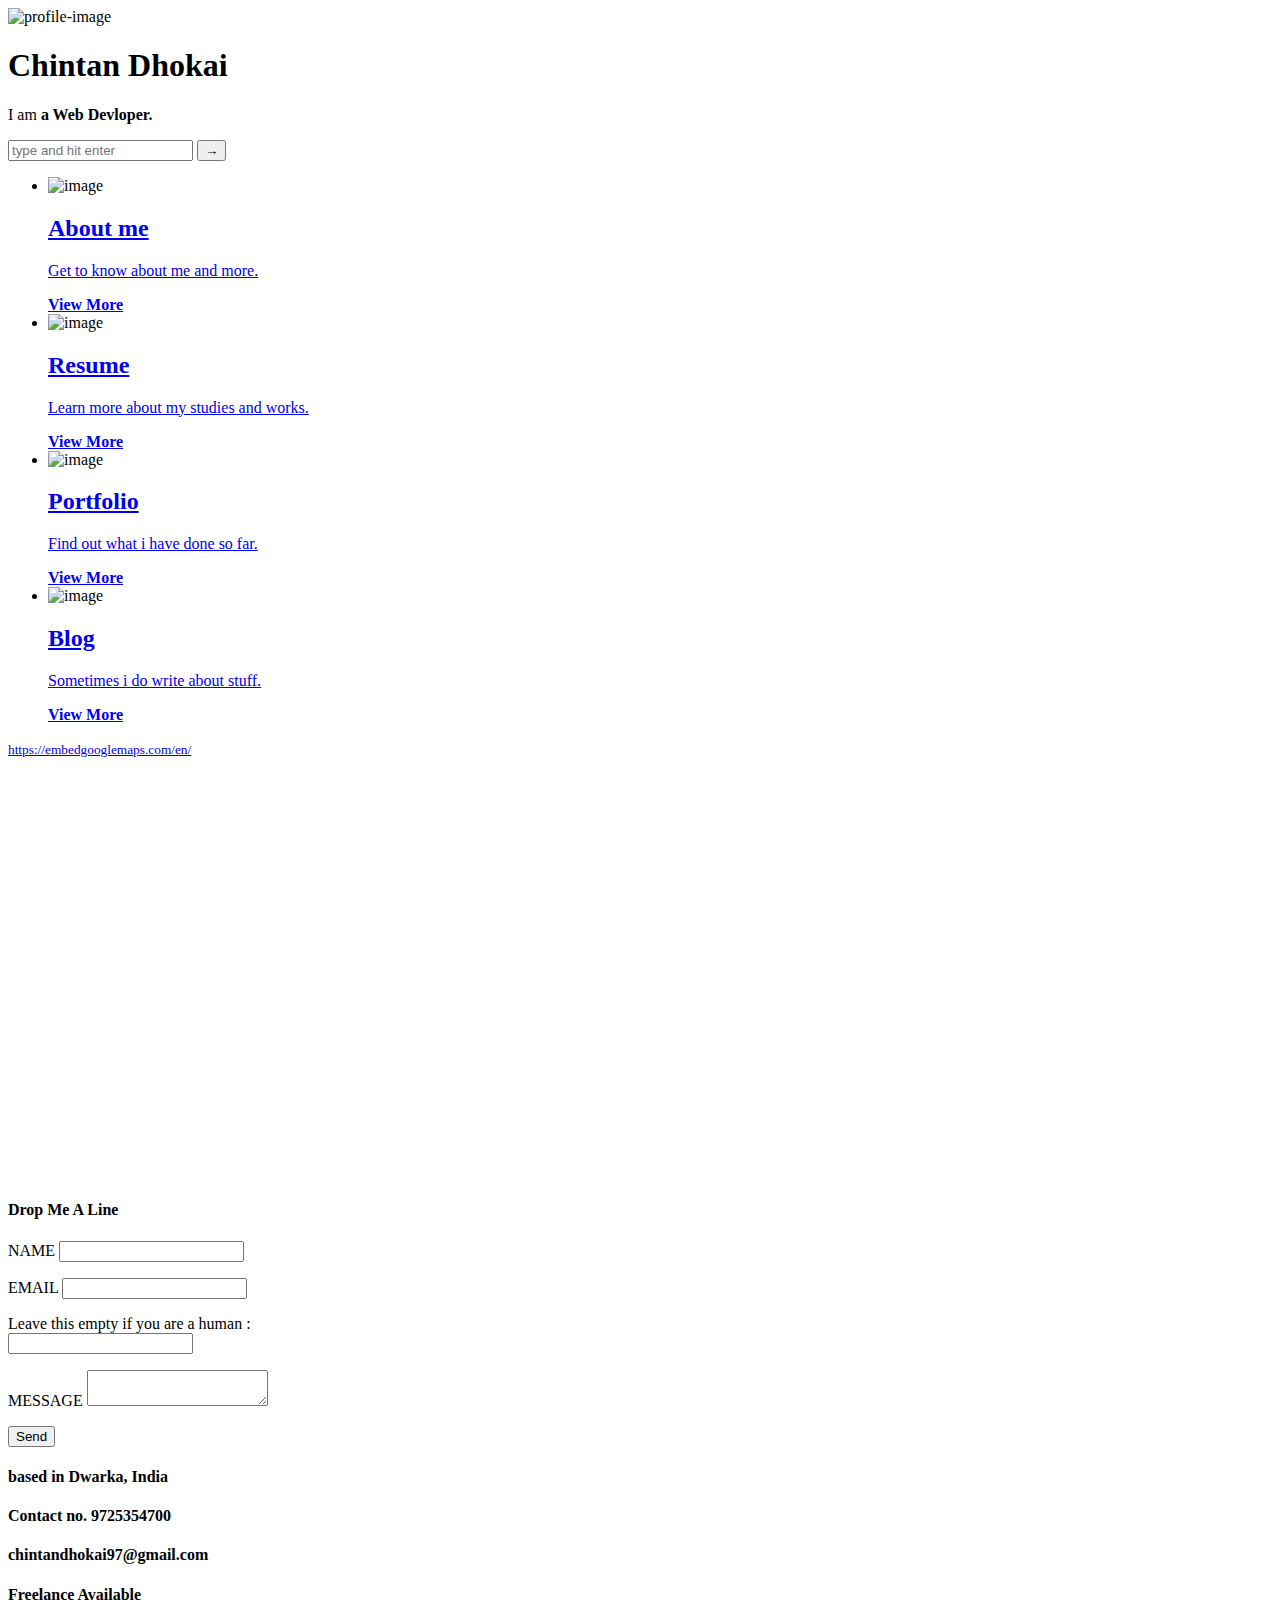
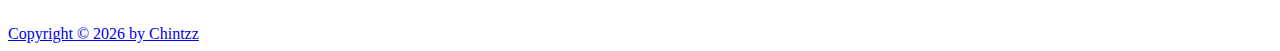
==== commit 60530c04: "action updated" ====
--- a/index.html
+++ b/index.html
@@ -1,183 +1,357 @@
 <!DOCTYPE html>
-<html lang="en">
-
-<!-- Added by HTTrack -->
-<meta http-equiv="content-type" content="text/html;charset=utf-8" />
+<html lang="en" class="no-js one-page-layout">
+<!-- InstanceBegin template="/Templates/layout.dwt" codeOutsideHTMLIsLocked="false" -->
 
 <head>
-    <title>Happy Birthday</title>
-    <meta charset="UTF-8" />
-    <meta name="description" content="Happy Birthday">
-    <meta name="robots" content="index, follow" />
-    <link rel="author" href="" />
-    <meta name="keywords" content="Birthday, Happy">
-    <!-- Strat of Facebook Meta -->
-    <meta property="og:title" content="Happy Birthday" />
-    <meta property="og:type" content="E-Greeting" />
-    <meta property="og:image" content="favicon.ico" />
-    <meta property="og:url" content="" />
-    <meta property="og:description" content="Wish you a very Happy Birthday">
-    <!-- End of Facebook Meta Tags -->
-    <meta name="viewport" content="width=device-width, initial-scale=1.0, user-scalable=0, minimum-scale=1.0, maximum-scale=1.0">
-    <meta name="apple-mobile-web-app-capable" content="yes">
-    <meta name="apple-mobile-web-app-status-bar-style" content="black">
-    <meta http-equiv="X-UA-Compatible" content="IE=9; IE=8; IE=7; IE=EDGE" />
-    <link rel="stylesheet" href="/assets/bootstrap/css/bootstrap.min.css">
-    <link rel="stylesheet" type="text/css" href="/assets/css/stylesheet.css">
-    <link rel="stylesheet" type="text/css" href="/assets/css/loading.css">
-    <link rel="stylesheet" href="/assets/fonts/poppins.css">
-    <link rel="stylesheet/less" href="/assets/cake.less">
-    <script src="/assets/js/less.min.js"></script>
+    <meta charset="utf-8" />
+    <meta name="viewport" content="width=device-width, initial-scale=1">
+    <meta name="description" content="Chintzz Portfilo">
+    <meta name="keywords" content="Chintzz, portfolio">
+    <meta name="author" content="chintzz">
+    <title>Chintan Dhokai</title>
+
+    <!-- FAV and TOUCH ICONS -->
+    <link rel="shortcut icon" href="images/ico/favicon.png">
+    <link rel="apple-touch-icon" href="images/ico/Cicon.png">
+
+    <!-- FONTS -->
+    <link href='https://fonts.googleapis.com/css?family=Roboto:100,100italic,300,300italic,400,400italic,700,700italic'
+        rel='stylesheet' type='text/css'>
+
+    <!-- STYLES -->
+    <link rel="stylesheet" type="text/css" href="css/bootstrap.min.css">
+    <link rel="stylesheet" type="text/css" href="css/fonts/pe-icon-7-stroke/css/pe-icon-7-stroke.css">
+    <link rel="stylesheet" type="text/css" href="css/fonts/fontello/css/fontello.css">
+    <link rel="stylesheet" type="text/css" href="js/nprogress/nprogress.css">
+    <link rel="stylesheet" type="text/css" href="js/jquery.magnific-popup/magnific-popup.css">
+    <link rel="stylesheet" type="text/css" href="css/align.css">
+    <link rel="stylesheet" type="text/css" href="css/layout.css">
+    <link rel="stylesheet" type="text/css" href="css/shortcodes.css">
+    <link rel="stylesheet" type="text/css" href="css/main.css">
+    <link rel="stylesheet" type="text/css" href="css/768.css">
+
+    <!-- INITIAL SCRIPTS -->
+    <script src="js/jquery-1.11.3.min.js"></script>
+    <script src="js/jquery-migrate-1.2.1.min.js"></script>
+    <script src="js/modernizr.min.js"></script>
+    <!-- InstanceBeginEditable name="head" -->
+    <!-- InstanceEndEditable -->
+
 </head>
 
 <body>
-    <div class="loading"></div>
-    <audio class="song" controls loop>
-        <source src="/assets/hbd.mp3">
-        Your browser isn't invited for super fun audio time.
-    </audio>
-    <div class="container">
-        <div class="balloons text-center" id="b1">
-            <h2 style="color:#F2B300;"></h2>
+    <!-- PAGE -->
+    <div id="page" class="hfeed site">
+        <!-- .site-main -->
+        <main id="main" class="site-main cd-main">
+
+            <!-- HEADER -->
+            <header id="masthead" class="header" role="banner">
+
+                <!-- header-wrap -->
+                <div class="header-wrap layout-full">
+                    <img src="images/home/home.jpg" alt="profile-image">
+                    <h1 class="site-title">Chintan Dhokai</h1>
+                    <p class="site-description">I am <strong id="typist-element"
+                            data-typist="Full Stack Developer., Angular Developer., a Web Devloper .">a Web
+                            Devloper.</strong></p>
+                    <!-- header-social -->
+                    <div class="header-bottom">
+                        <!-- SOCIAL -->
+                        <p>
+                            <a target="_blank" class="social-link linkedin"
+                                href="https://www.linkedin.com/in/chintanonweb/"></a>
+                            <a target="_blank" class="social-link github"
+                                href="https://www.github.com/chintanonweb/"></a>
+                            <a target="_blank" class="social-link facebook"
+                                href="https://www.facebook.com/chintanonweb"></a>
+                            <a target="_blank" class="social-link instagram"
+                                href="https://www.instagram.com/chintanonweb/"></a>
+                            <a target="_blank" class="social-link twitter" href="https://twitter.com/chintanonweb"></a>
+                        </p>
+                        <!-- SOCIAL -->
+
+                    </div>
+                    <!-- header-social -->
+                    <!-- NAV MENU -->
+                    <nav id="primary-navigation" class="site-navigation primary-navigation" role="navigation">
+                        <div class="nav-menu menu-with-icons">
+                            <ul>
+                                <!-- InstanceBeginEditable name="Menu-Content" -->
+                                <!-- InstanceEndEditable -->
+                            </ul>
+                        </div>
+                    </nav>
+                    <!-- NAV MENU -->
+                    <!-- SEARCH -->
+                    <div class="header-search">
+                        <form role="search" method="get" id="search-form" action="#">
+                            <input type="text" value="" name="s" id="search" placeholder="type and hit enter">
+                            <input type="submit" id="search-submit" title="Search" value="→">
+                        </form>
+                    </div>
+                    <!-- SEARCH -->
+                </div>
+                <!-- header-wrap -->
+                <a class="mouse-scroll" href="#">
+                    <span class="mouse">
+                        <span class="mouse-movement">
+                        </span>
+                    </span>
+                </a>
+            </header>
+            <!-- HEADER -->
+
+            <!-- site-middle -->
+            <div class="site-middle">
+                <div class="layout-plain">
+                    <div id="primary" class="content-area">
+                        <!-- site-content -->
+                        <div id="content" class="site-content" role="main">
+                            <!-- InstanceBeginEditable name="Page-Content" -->
+                            <!-- .cd-gallery -->
+                            <ul class="cd-gallery">
+                                <li class="cd-item">
+                                    <img src="images/home/about.jpg" alt="image">
+                                    <a href="about.html" data-slug="about">
+                                        <div>
+                                            <i class="pe-7s-user"></i>
+                                            <h2>About me</h2>
+                                            <p>Get to know about me and more.</p>
+                                            <b>View More</b>
+                                        </div>
+                                    </a>
+                                </li>
+                                <li class="cd-item">
+                                    <img src="images/home/resume.jpg" alt="image">
+                                    <a href="resume.html" data-slug="resume">
+                                        <div>
+                                            <i class="pe-7s-id"></i>
+                                            <h2>Resume</h2>
+                                            <p>Learn more about my studies and works.</p>
+                                            <b>View More</b>
+                                        </div>
+                                    </a>
+                                </li>
+                                <li class="cd-item">
+                                    <img src="images/home/portfolio.jpg" alt="image">
+                                    <a id="portfolio-link" href="portfolio.html" data-slug="portfolio">
+                                        <div>
+                                            <i class="pe-7s-portfolio"></i>
+                                            <h2>Portfolio</h2>
+                                            <p>Find out what i have done so far.</p>
+                                            <b>View More</b>
+                                        </div>
+                                    </a>
+                                </li>
+                                <li class="cd-item">
+                                    <img src="images/home/blog.jpg" alt="image">
+                                    <a href="blog.html" data-slug="blog">
+                                        <div>
+                                            <i class="pe-7s-notebook"></i>
+                                            <h2>Blog</h2>
+                                            <p>Sometimes i do write about stuff.</p>
+                                            <b>View More</b>
+                                        </div>
+                                    </a>
+                                </li>
+                            </ul>
+                            <!-- .cd-gallery -->
+
+
+                            <!-- .page-bottom -->
+                            <div class="page-bottom">
+
+                                <!-- .row -->
+                                <div class="row">
+                                    <!-- .col-md-6 -->
+                                    <div class="col-md-6" style="height: auto">
+                                        <!-- GOOGLE MAP -->
+                                        <script src='https://maps.googleapis.com/maps/api/js?v=3.exp'></script>
+                                        <div style='overflow:hidden;height:440px;width:100%;'>
+                                            <div id='gmap_canvas' style='height: 458px; width: 100%; position: absolute; overflow: hidden;'></div>
+                                            <div><small><a
+                                                        href="embedgooglemaps.com/">https://embedgooglemaps.com/en/</a></small>
+                                            </div>
+                                            <div><small><a href=""></a></small></div>
+                                            <style>
+                                                #gmap_canvas img {
+                                                    max-width: none !important;
+                                                    background: none !important
+                                                }
+                                            </style>
+                                        </div>
+                                        <script
+                                            type='text/javascript'>function init_map() { var myOptions = { zoom: 10, center: new google.maps.LatLng(22.2469695, 68.96015990000001), mapTypeId: google.maps.MapTypeId.TERRAIN }; map = new google.maps.Map(document.getElementById('gmap_canvas'), myOptions); marker = new google.maps.Marker({ map: map, position: new google.maps.LatLng(22.2469695, 68.96015990000001) }); infowindow = new google.maps.InfoWindow({ content: '<strong>T.V.Station</strong><br>T.V.Station, Dwarka<br>' }); google.maps.event.addListener(marker, 'click', function () { infowindow.open(map, marker); }); infowindow.open(map, marker); } google.maps.event.addDomListener(window, 'load', init_map);</script>
+                                        <!-- GOOGLE MAP -->
+                                    </div>
+                                    <!-- .col-md-6 -->
+
+                                    <!-- .col-md-6 -->
+                                    <div class="col-md-6">
+
+                                        <h4>Drop Me A Line</h4>
+                                        <!-- .contact-form -->
+                                        <div class="contact-form">
+
+                                            <form id="contact-form" class="validate-form" method="post"
+                                                action="#">
+                                                <!-- enter mail subject here -->
+                                                <input type="hidden" name="subject" id="subject"
+                                                    value="You have a new message from Photographer!">
+                                                <p>
+                                                    <label for="name">NAME</label>
+                                                    <input type="text" name="name" id="name" class="required">
+                                                </p>
+                                                <p>
+                                                    <label for="email">EMAIL</label>
+                                                    <input type="text" name="email" id="email" class="required email">
+                                                </p>
+
+                                                <p class="antispam">Leave this empty if you are a human :
+                                                    <br /><input name="url" />
+                                                </p>
+                                                <p>
+                                                    <label for="message">MESSAGE</label>
+                                                    <textarea name="message" id="message" class="required"></textarea>
+                                                </p>
+                                                <p>
+                                                    <button class="submit button">Send</button>
+                                                </p>
+                                            </form>
+
+                                        </div>
+                                        <!-- .contact-form -->
+
+                                    </div>
+                                    <!-- .col-md-6 -->
+
+                                    <!-- .col-md-12 -->
+                                    <div class="col-md-12">
+
+                                        <!-- fun-fact -->
+                                        <div class="fun-fact">
+                                            <i class="pe-7s-map-marker"></i>
+                                            <!--<img src="images/site/icon-03.png" alt="image"/>-->
+                                            <h4>based in Dwarka, India</h4>
+                                        </div>
+                                        <!-- fun-fact -->
+
+                                        <!-- fun-fact -->
+                                        <div class="fun-fact">
+                                            <i class="pe-7s-call"></i>
+                                            <h4>Contact no. 9725354700</h4>
+                                        </div>
+                                        <!-- fun-fact -->
+
+                                        <!-- fun-fact -->
+                                        <div class="fun-fact">
+                                            <i class="pe-7s-mail"></i>
+                                            <h4>chintandhokai97@gmail.com</h4>
+                                        </div>
+                                        <!-- fun-fact -->
+
+                                        <!-- fun-fact -->
+                                        <div class="fun-fact">
+                                            <i class="pe-7s-check"></i>
+                                            <h4>Freelance Available</h4>
+                                        </div>
+                                        <!-- fun-fact -->
+
+                                    </div>
+                                    <!-- .col-md-12 -->
+                                </div>
+                                <!-- .row -->
+                            </div>
+                            <!-- .page-bottom -->
+
+                            <!-- InstanceEndEditable -->
+
+                        </div>
+                        <!-- site-content -->
+
+                    </div>
+                    <!-- primary -->
+
+                </div>
+                <!-- layout -->
+
+            </div>
+            <!-- site-middle -->
+
+            <!-- .site-footer -->
+            <footer id="colophon" class="site-footer" role="contentinfo">
+
+                <!-- .site-info -->
+                <div class="site-info">
+                    <div class="textwidget">
+                        <a href="/">Copyright &copy;
+                            <script>document.write(new Date().getFullYear())</script> by Chintzz
+                        </a>
+                    </div>
+                </div>
+                <!-- .site-info -->
+
+            </footer>
+            <!-- .site-footer -->
+        </main>
+        <!-- .site-main -->
+
+        <!-- .cd-folding-panel -->
+        <div class="cd-folding-panel">
+
+            <div class="fold-left"></div>
+            <div class="fold-right"></div>
+            <div class="cd-fold-content">
+                <!-- content will be loaded using javascript -->
+            </div>
+
+            <a class="cd-close" href="#"></a>
+
         </div>
-        <div class="balloons text-center" id="b2">
-            <h2 style="color:#0719D4;">R</h2>
-        </div>
-        <div class="balloons text-center" id="b3">
-            <h2 style="color:#D14D39;">a</h2>
-        </div>
-        <div class="balloons text-center" id="b4">
-            <h2 style="color:#8FAD00;">j</h2>
-        </div>
-        <div class="balloons text-center" id="b5">
-            <h2 style="color:#8377E4;">v</h2>
-        </div>
-        <div class="balloons text-center" id="b6">
-            <h2 style="color:#99C96A;">i</h2>
-        </div>
-        <div class="balloons text-center" id="b7">
-            <h2 style="color:#20CFB4;"></h2>
-        </div>
+        <!-- .cd-folding-panel -->
+
+        <!-- ALERT : used for contact form mail delivery alert -->
+        <div class="site-alert animated"></div>
+
     </div>
-    <img src="/assets/img/Balloon-Border.png" width="100%" class="balloon-border">
-
-
-    <div class="container">
-
-        <div class="row">
-            <div class="col-md-2 col-xs-2 bulb-holder">
-                <div class="bulb" id="bulb_yellow"></div>
-            </div>
-            <div class="col-md-2 col-xs-2 bulb-holder">
-                <div class="bulb" id="bulb_red"></div>
-            </div>
-            <div class="col-md-2 col-xs-2 bulb-holder">
-                <div class="bulb" id="bulb_blue"></div>
-            </div>
-            <div class="col-md-2 col-xs-2 bulb-holder">
-                <div class="bulb" id="bulb_green"></div>
-            </div>
-            <div class="col-md-2 col-xs-2 bulb-holder">
-                <div class="bulb" id="bulb_pink"></div>
-            </div>
-            <div class="col-md-2 col-xs-2 bulb-holder">
-                <div class="bulb" id="bulb_orange"></div>
-            </div>
-        </div>
-        <div class="row">
-            <div class="col-md-12 text-center">
-                <img src="/assets/img/banner.png" class="bannar">
-            </div>
-        </div>
-        <!-- <div class="row message">
-			<div class="col-md-12"><p>Khushbu</p></div>
-		</div> -->
-        <div class="row cake-cover">
-            <div class="col-md-12 texr-center">
-                <div class="cake">
-                    <div class="velas">
-                        <div class="fuego"></div>
-                        <div class="fuego"></div>
-                        <div class="fuego"></div>
-                        <div class="fuego"></div>
-                        <div class="fuego"></div>
-                    </div>
-                    <div class="cobertura"></div>
-                    <div class="bizcocho"></div>
-                </div>
-            </div>
-        </div>
-        <div class="row message">
-            <div class="col-md-12">
-                <p>Today is...</p>
-                <p>as beautiful as other days</p>
-                <p>but you realize</p>
-                <p>another year has gone</p>
-                <p>in a blink of the eyes</p>
-                <p><strong>however</strong></p>
-                <p>Do you know..?</p>
-                <p>today is just special</p>
-                <p>so special to you</p>
-                <p>that's why</p>
-                <p>Let's make it...</p>
-                <p>the best celebration ever</p>
-                <p>and let me share...</p>
-                <p>a piece of happiness to you</p>
-                <p>I made all this...</p>
-                <p>as a birthday present to you</p>
-                <p>thanks for the friendship we made</p>
-                <p>thanks for everything</p>
-                <p>I wish you all the best</p>
-                <p>May your life be at ease</p>
-                <p>May all your wishes come true</p>
-                <p>Remember</p>
-                <p>your ambitions</p>
-                <p>you live as a free bird...</p>
-                <p>flying in the blue sky</p>
-                <p>Now things are different...</p>
-                <p>real story of your life</p>
-                <p>is just about to begin</p>
-                <p>indeed..</p>
-                <p>this life is not easy as we thought</p>
-                <p>but...</p>
-                <p>don't worry</p>
-                <p>don't be afraid</p>
-                <p>because...</p>
-                <p>you are not alone in this world</p>
-                <p>because...</p>
-                <p>this year will be better</p>
-                <p>and I hope</p>
-                <p>you'll find...</p>
-                <p>happiness along the way</p>
-                <p>keep your spirits up</p>
-                <p>enjoy every single moment...</p>
-                <p>that you experiecne today</p>
-                <p>fill it with your most beautiful smile</p>
-                <p>and make it the best memory..</p>
-                <p>lastly...</p>
-                <p>I'd like to wish you one more time</p>
-                <p>a very happy birthday</p>
-            </div>
-        </div>
-        <div class="navbar navbar-fixed-bottom">
-            <div class="row">
-                <div class="col-md-6 text-center col-md-offset-3">
-                    <button class="btn btn-primary" id="turn_on">Turn On Lights</button>
-                    <button class="btn btn-primary" id="play">Play Music</button>
-                    <button class="btn btn-primary" id="bannar_coming">Let's Decorate</button>
-                    <button class="btn btn-primary" id="balloons_flying">Fly With Balloons</button>
-                    <button class="btn btn-primary" id="cake_fadein">Most Delicious Cake Ever</button>
-                    <button class="btn btn-primary" id="light_candle"> Light Candle</button>
-                    <button class="btn btn-primary" id="wish_message">Happy Birthday</button>
-                    <button class="btn btn-primary" id="story">A mesage for you</button>
-                    <!-- <button class="btn btn-primary" id="cake_cut">Lrt's Cut the Cake</button> -->
-                </div>
-            </div>
-        </div>
-    </div>
+    <!-- PAGE -->
+    <!-- InstanceBeginEditable name="Body-End-Content" -->
+
+
+    <!-- PORTFOLIO SINGLE AJAX CONTENT CONTAINER -->
+    <div class="p-overlay"></div>
+    <div class="p-overlay"></div>
+
+
+
+    <!-- InstanceEndEditable -->
+
+
+
+
+    <!-- SCRIPTS -->
+    <script src="js/jquery.address-1.5.min.js"></script>
+    <script src="js/nprogress/nprogress.js"></script>
+    <script src="js/fastclick.js"></script>
+    <script src="js/typist.js"></script>
+    <script src="js/imagesloaded.pkgd.min.js"></script>
+    <script src="js/jquery.isotope.min.js"></script>
+    <script src="js/jquery.fitvids.js"></script>
+    <script src="js/jquery.validate.min.js"></script>
+    <script src="js/jquery.magnific-popup/jquery.magnific-popup.min.js"></script>
+
+    <script src="https://maps.googleapis.com/maps/api/js"></script>
+    <!--
+        if your map doesn't show by default, you need google map api key;
+        Get you api key here : https://developers.google.com/maps/documentation/javascript/get-api-key
+        and use it like this; 
+        <script src="https://maps.googleapis.com/maps/api/js?key=YOUR_API_KEY_HERE"></script>
+        -->
+
+    <script src="js/main.js"></script>
+
 </body>
-<script src="/assets/bootstrap/jquery/jquery.min.js"></script>
-<script src="/assets/bootstrap/js/bootstrap.min.js"></script>
-<script src="/assets/js/effect.js"></script>
-
-</html>
+<!-- InstanceEnd -->
+
+</html>